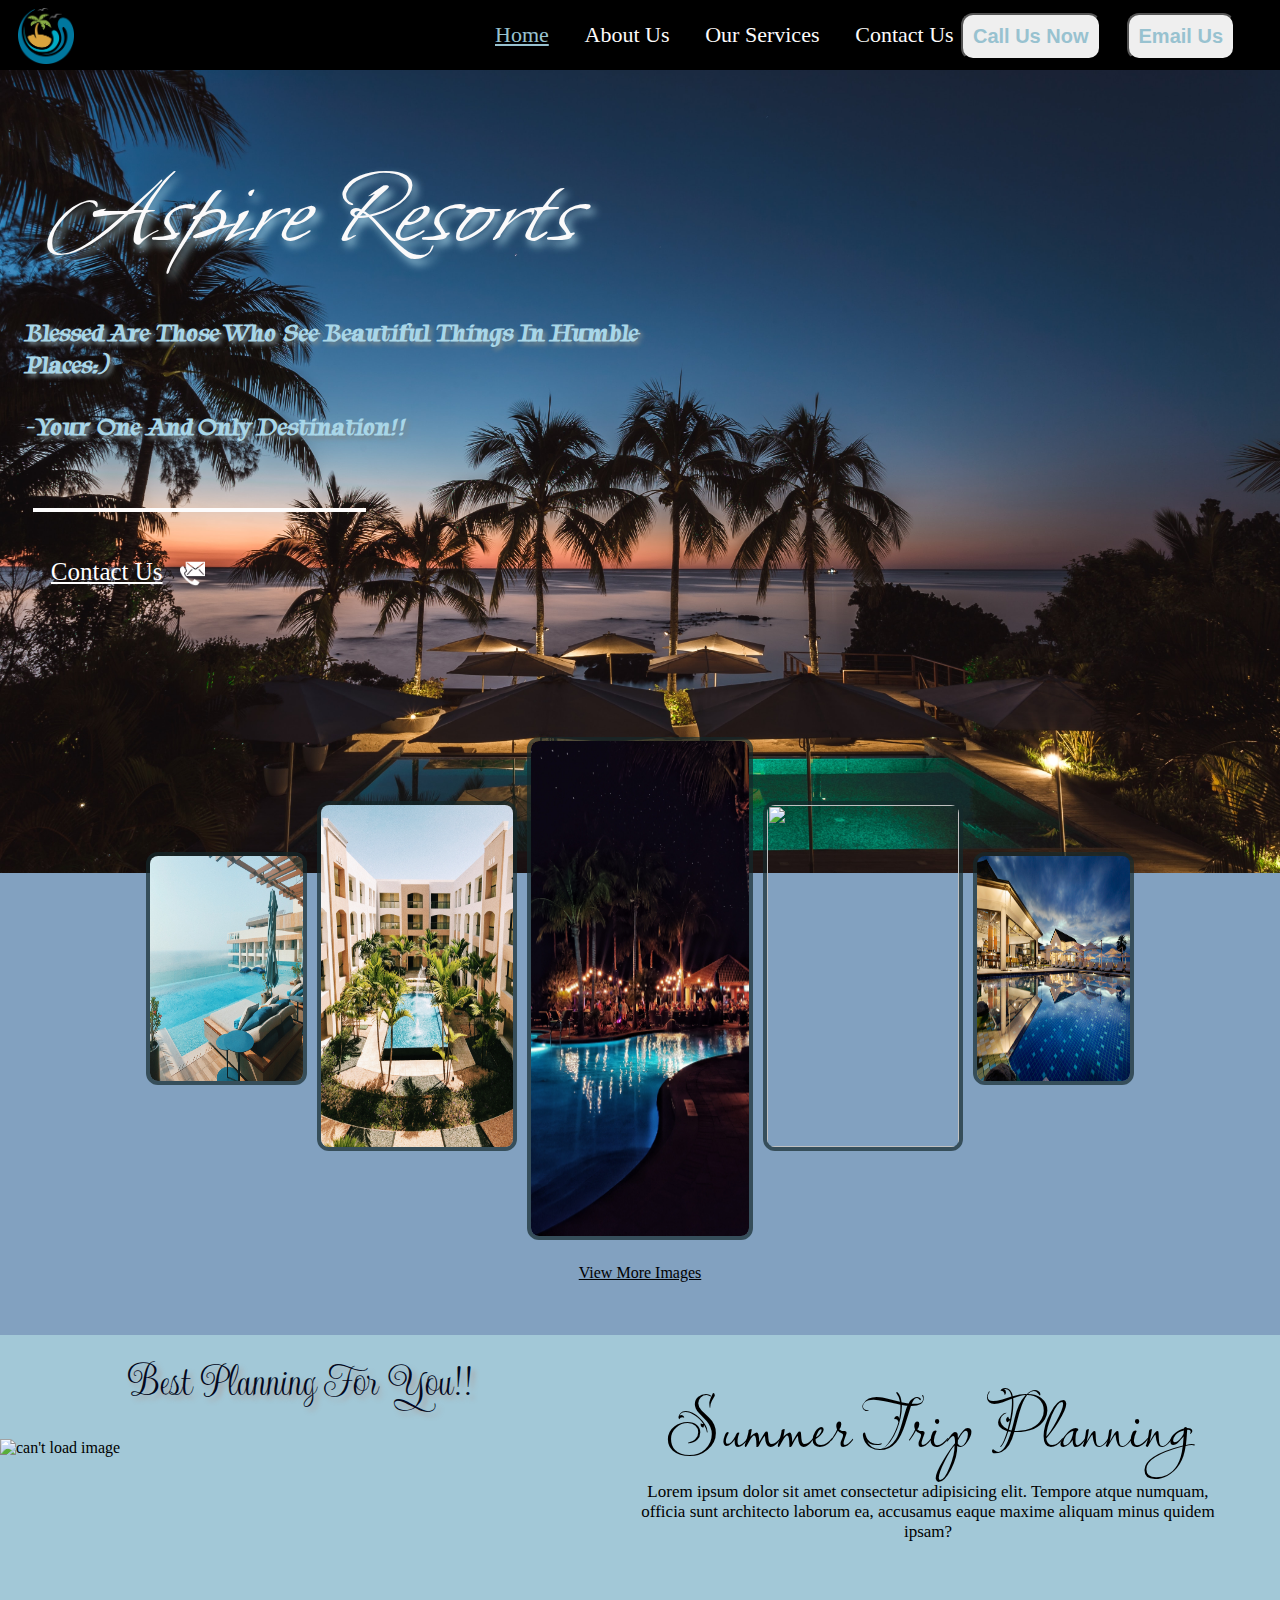
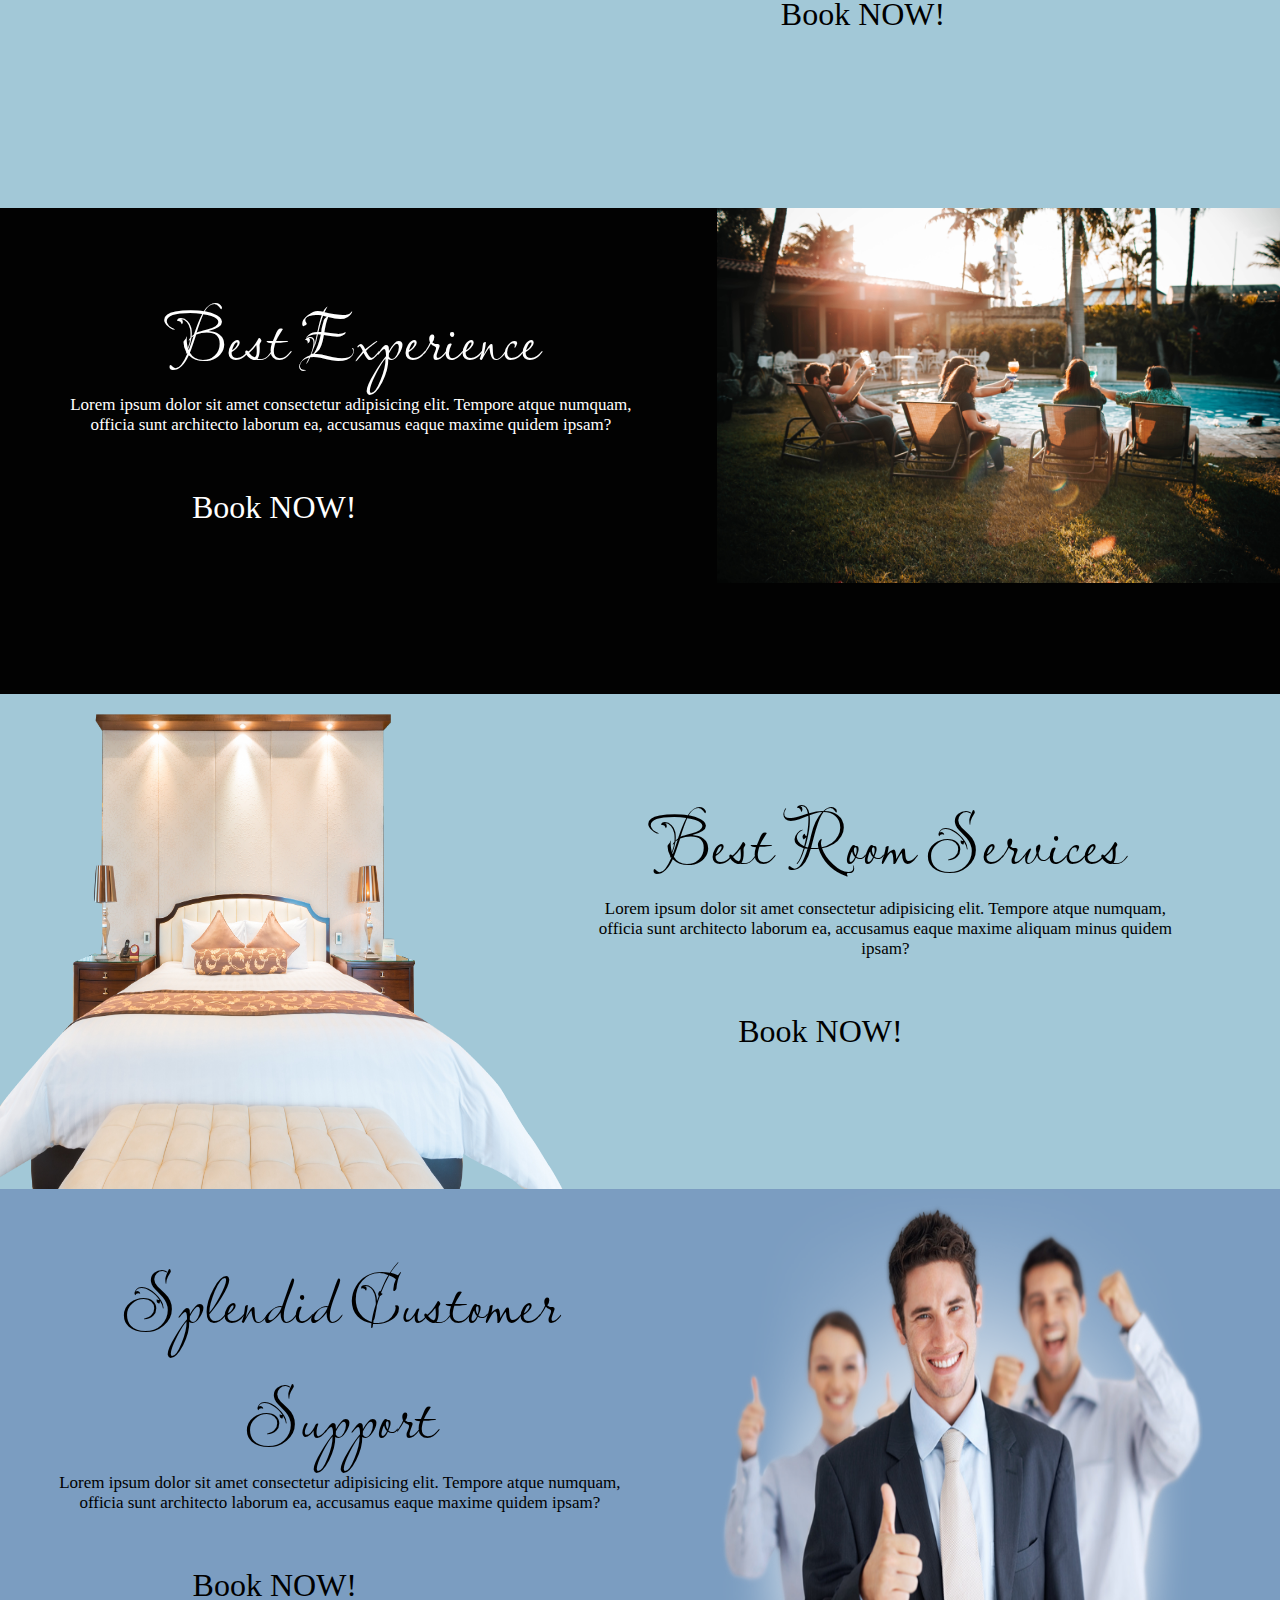
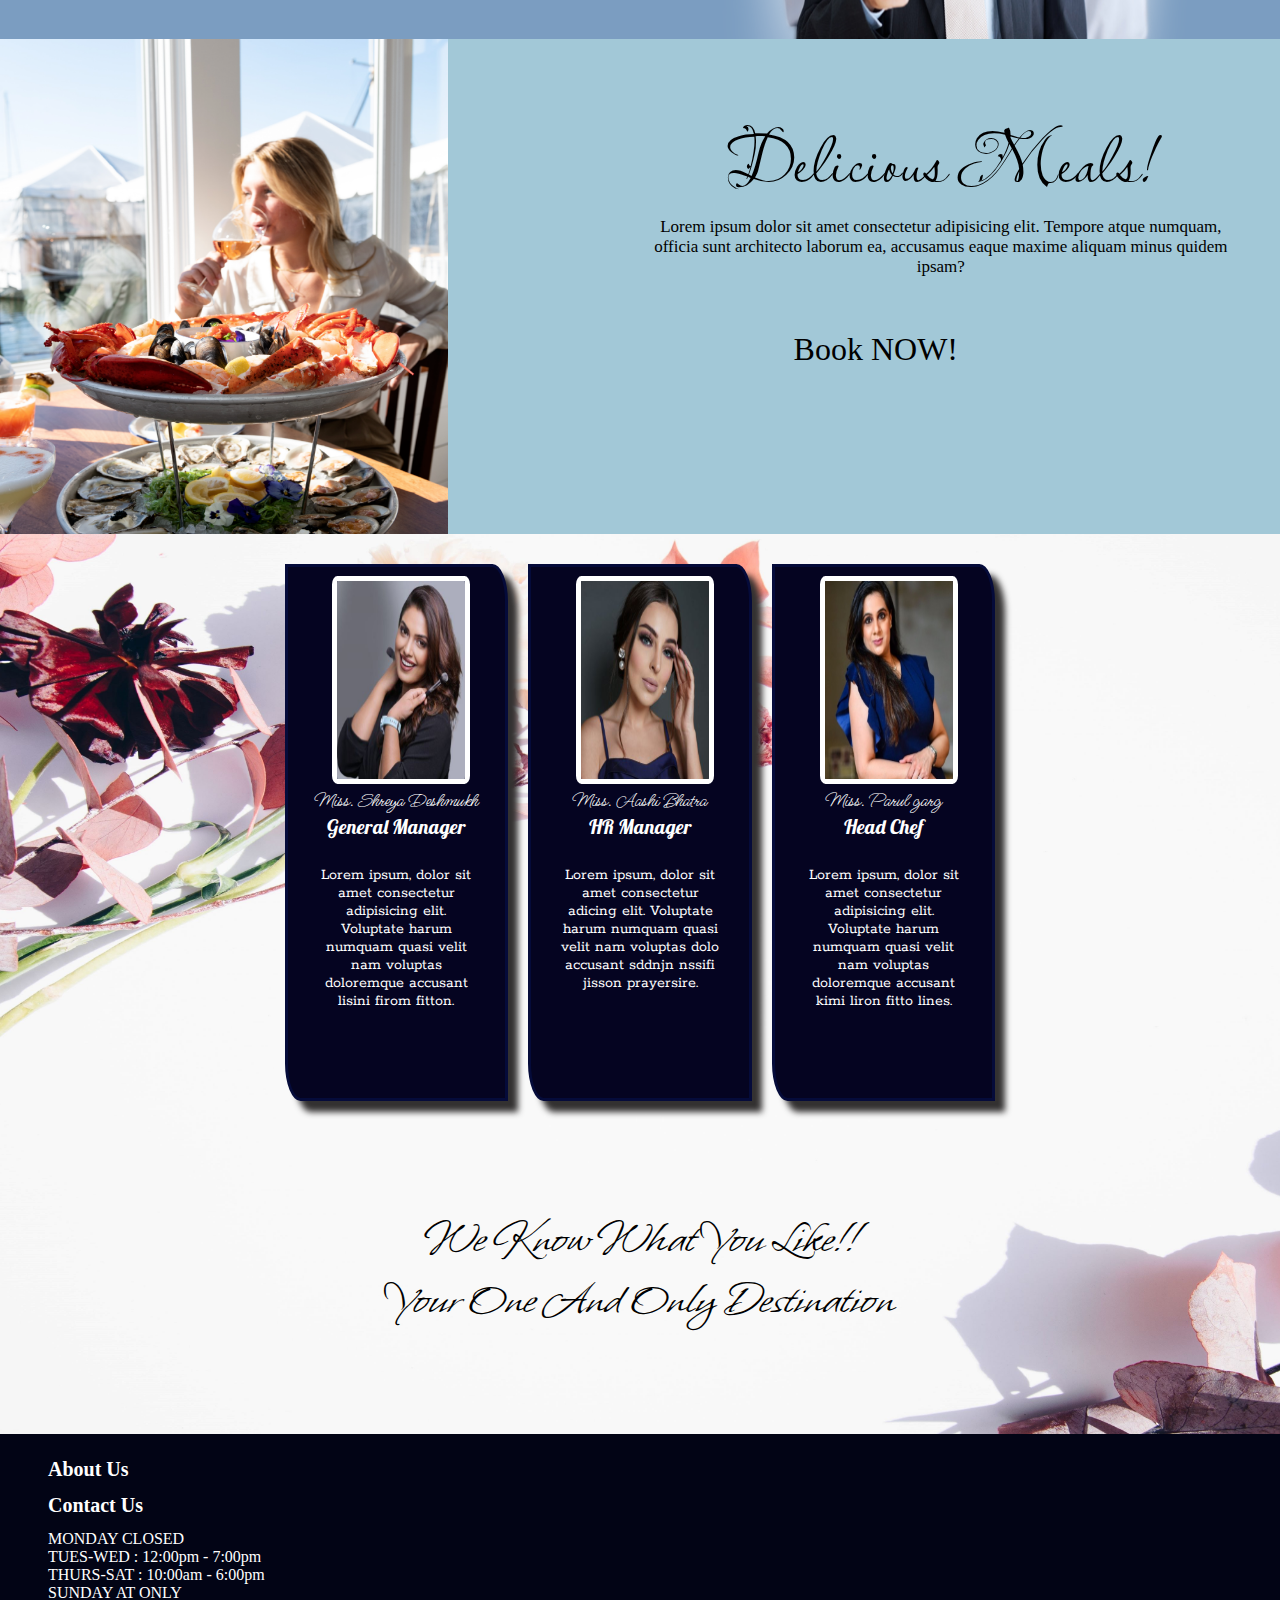
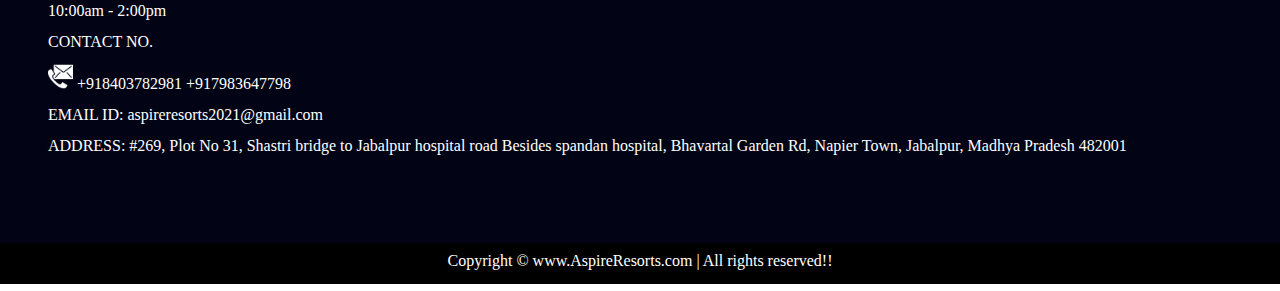
==== index.html @ 96c324b9 "Update and rename aspire_home.html to index.html" ====
<!DOCTYPE html>
<html lang="en">
     
<head>
    <meta charset="UTF-8">
    <meta http-equiv="X-UA-Compatible" content="IE=edge">
    <meta name="viewport" content="width=device-width, initial-scale=1.0">
    <link href="https://fonts.googleapis.com/css2?family=Abril+Fatface&family=Baloo+Bhai+2:wght@600&family=Lavishly+Yours&family=Lobster&family=Ms+Madi&family=Rokkitt:wght@200&family=Tapestry&family=Trochut&family=Updock&family=Whisper&display=swap" rel="stylesheet">
    <link rel="stylesheet" href="home.css">
    <link rel="stylesheet" media="screen and (max-width: 1230px)" href="homephone.css">
    <title>AspireResortHome</title>
</head>

<body>
    <header id="header">
        <div class="left">
            <img src="reslogo.png">
           
        </div>
        <div class="mid">
            <ul class="navbar">
                <li><a href="index.html" class="active" >Home</a></li>
                <li><a href="aspire_about.html">About Us</a></li>
                <li><a href="aspire_services.html">Our Services</a></li>
                <li><a href="aspire_contact.html">Contact Us</a></li>
             
            </ul>
        </div>
        <!-- right box for buttons -->
        <div class="right">
            <a href="index.html#footercontact"><button class="btn">Call Us Now</button></a>
            <a href="index.html#footercontact"><button class="btn">Email Us</button></a>
        </div>
    </header>
    <div id="content">
    <section id="uppersection">
        <div id="heading">
            <div class="text">Aspire Resorts</div>
            <div class="slogan">Blessed Are Those Who See Beautiful Things In Humble Places:)</div>
            <div class="slogan">-Your One And Only Destination!!</div>
            <hr>
            <div class="images" id="frstcontact"><a href="aspire_contact.html">Contact Us</a></div>
            <div class="images" id="contactimg"><img src="contact.png"></div>
        </div>
        <!-- <img id="makeupbg" src="makeupbg.png"> -->
    </section>

    <section id="secondsection">
        <div id="subsection">
            <div class="circle sidepic">
                <img src="res2.jpg">
            </div>
            <div class="circle" id="facial">
                <img src="res4.jpg">
            </div>
            <div class="circle" id="salonmain">
                <img src="res5.jpg">
            </div>
            <div class="circle" id="waxing">
                <img src="res1.jpg">
            </div>
           <div class="circle sidepic">
                <img src="res3.jpg">
            </div>
        </div>
        <div class="images" id="moreimage"><a href="AspireResortimages">View More Images</a></div>
    </section>

    <section id="thirdsection">
         <div class="thrdhead">
             Best Planning For You!!
         </div>
         <div class="thrd">
         <div class="circleimg"><img src="poolfun.png" alt="can't load image"></div>
         <div id="thrdpara">
         <p class="thrdpara thirdhead">Summer Trip Planning</p>
         <p class="thrdpara">Lorem ipsum dolor sit amet consectetur adipisicing elit. Tempore atque numquam, officia sunt architecto laborum ea, accusamus eaque maxime aliquam minus quidem ipsam?</p>
         <div id="contactlash"><a href="aspire_contact.html">Book NOW!</a></div>
        </div>
        </div>
    </section>

    <section id="forthsection">
        <div id="fourth">
            <p class="thrdpara thirdhead">Best Experience</p>
            <p class="thrdpara">Lorem ipsum dolor sit amet consectetur adipisicing elit. Tempore atque numquam, officia sunt architecto laborum ea, accusamus eaque maxime quidem ipsam?</p>
            <div id="contactlash"><a href="aspire_contact.html">Book NOW!</a></div>   
        </div>
        <div id="forthimg"><img src="enjoysummer.jpg" alt="can't load image"></div>
    </section>

    <section id="fifthsection">
        <div class="fifthimg"><img src="resroom.png" alt="can't load image"></div>
        <div id="fifth">
            <p class="thrdpara thirdhead">Best Room Services</p>
            <p class="thrdpara">Lorem ipsum dolor sit amet consectetur adipisicing elit. Tempore atque numquam, officia sunt architecto laborum ea, accusamus eaque maxime aliquam minus quidem ipsam?</p>
            <div id="contactlash"><a href="aspire_contact.html">Book NOW!</a></div>
    </section>

    <section id="sixthsection">
        <div id="sixth">
            <p class="thrdpara thirdhead">Splendid Customer Support</p>
            <p class="thrdpara">Lorem ipsum dolor sit amet consectetur adipisicing elit. Tempore atque numquam, officia sunt architecto laborum ea, accusamus eaque maxime quidem ipsam?</p>
            <div id="contactlash"><a href="aspire_contact.html">Book NOW!</a></div>   
        </div>
        <div id="sixthimg"><img src="sevice.png" alt="can't load image"></div>
    </section>

    <section id="seventhsection">
        <div class="seventhimg"><img src="resfood.png" alt="can't load image"></div>
        <div id="seventh">
            <p class="thrdpara thirdhead">Delicious Meals!</p>
            <p class="thrdpara">Lorem ipsum dolor sit amet consectetur adipisicing elit. Tempore atque numquam, officia sunt architecto laborum ea, accusamus eaque maxime aliquam minus quidem ipsam?</p>
            <div id="contactlash"><a href="aspire_contact.html">Book NOW!</a></div>
    </section>

    <section id="eighthsection">
        <div id="artistdescription">
        <div class="boxes">
            <img src="artist1.jpeg" alt="">
            <p class="artistname">Miss. Shreya Deshmukh</p>
            <p class="artist artistname">General Manager</p>
            <p class="artistname work">Lorem ipsum, dolor sit amet consectetur adipisicing elit. Voluptate harum numquam quasi velit nam voluptas doloremque accusant lisini firom fitton.</p>
        </div>
        <div class="boxes">
            <img src="artist02.jpg" alt="">
            <p class="artistname">Miss. Aashi Bhatra</p>
            <p class="artist artistname">HR Manager</p>
            <p class="artistname work">Lorem ipsum, dolor sit amet consectetur adicing elit. Voluptate harum numquam quasi velit nam voluptas dolo accusant sddnjn nssifi jisson prayersire.</p>
        </div>
        <div class="boxes">
            <img src="artist3.jpg" alt="">
            <p class="artistname">Miss. Parul garg</p>
            <p class="artist artistname">Head Chef</p>
            <p class="artistname work">Lorem ipsum, dolor sit amet consectetur adipisicing elit. Voluptate harum numquam quasi velit nam voluptas doloremque accusant kimi liron fitto lines.</p>
        </div>
        </div>
        <div class="lastslogan">
        <p>We Know What You Like!!</p>
        <p>Your One And Only Destination</p></div>
    </section>
    </div>

    <footer id="footer">
        <div id="footercontact">
            <p><a href="aspire_about.html">About Us</a></p>
            <p><a href="aspire_contact.html">Contact Us</a></p>
            <p>MONDAY CLOSED<br>
                TUES-WED : 12:00pm - 7:00pm<br>
                THURS-SAT : 10:00am - 6:00pm<br>
                SUNDAY AT ONLY<br>
                10:00am - 2:00pm</p>
            <p>CONTACT NO.<div class="images" id="footerimg"><img src="contact.png"></div> +918403782981 +917983647798</p>
            <p>EMAIL ID: aspireresorts2021@gmail.com</p>
            <p>ADDRESS:  #269, Plot No 31, Shastri bridge to Jabalpur hospital road Besides spandan hospital, Bhavartal Garden Rd, Napier Town, Jabalpur, Madhya Pradesh 482001</p>
        </div>
        <div class="center">
            Copyright &copy; www.AspireResorts.com | All rights reserved!!
        </div>
    </footer>
</body>
</html>
---- home.css ----
*{
    margin: 0px;
    padding: 0px;

} 
.left {
       font-size: 20px;
       display: inline-block;
       position: absolute;
       left: 8px;
       top: 8px;
   }
   .left img {
       width: 56px;
       height: 56px;
       padding-left: 10px;
   }

.mid {
       font-size: 23px;
       display: block;
       margin: -7px auto;
       padding: 25px;
       padding-left: 480px;
       justify-content: center;
   }

   .right {
       position: absolute;
       right: 34px;
       top: 13px;
       display: inline-block;
   }
   header{
       background-color:rgb(0, 0, 0);
       height: 77px;
       width: 100vw;
   }

   .navbar {
       display: inline-block;
       justify-content: center;
       text-align: center;
       margin: 4px auto;
   }

   .navbar li {
       display: inline-block;
       color: white;
       font-size: 22px;
       justify-content: center;
       text-align: center;
   }

   .navbar li a {
       color: rgb(252, 251, 251);
       text-decoration: none;
       padding: 15px;
       
   }

   .navbar li a:hover,
   .navbar li a.active {
       color: rgb(152, 194, 208);
       text-decoration: underline;
       padding: 15px;
       cursor: pointer;
   }

   .btn:hover {
       background-color: rgb(152, 194, 208);
       border-color: white;
       color: white;
       cursor: pointer;
   }
   div.container button.btn{
       margin-left: 30%;
       margin-top: 30px;
       padding: 10px 40px;
       border-radius: 45px;
   }
   button.btn{
   font-size: 20px;
   padding: 10px;
   font-weight: bold;
   border-radius: 12px;
   margin: 0px 11px;
   /* border: none; */
   color: rgb(152, 194, 208);
   }  
   div.left{
       margin:auto;
   } 
    div#heading{
       padding: 70px 46px 0px 38px;
       height: 101px;
       color:  rgb(251, 250, 250);
       width: 49vw;
       display: inline;
       margin-right: -499px;
   }
   section#uppersection #heading .text{
       display: inline;
       font-size: 9vw;
       z-index: 1;
       padding: 12px;
       font-family: 'Whisper', cursive;
       text-shadow: 4px 5px 8px rgb(179, 224, 240);
   }

   section#uppersection{
       height: 707px;
       display: inline-flex;
       width: 100vw;
   }

   div.slogan{
       font-size: 2vw;
       margin-left: -13px;
       margin-top: 30px;
       font-family: 'Tapestry', cursive;
       color: #a8d6e8;
       font-weight: bold;
       text-shadow: 3px 3px 4px rgb(122, 138, 144);
   }
   div#heading hr{
       width: 26vw;
       color: rgb(254, 253, 253);
       margin-top: 65px;
       border: 0px solid rgb(253, 252, 252);
       margin-left: -5px;
       border-top-width: 4px;
       fill: #ffffff;
   }
   div#frstcontact{
       justify-content: left;
       margin-top: 46px;
       text-align: left;
       margin-left: 1vw;
       font-size: 25px;
   }
   div#frstcontact a{
      color: white;
   }
   div.images#contactimg{
      filter: invert(1);
   }
   section#uppersection::before{
   content: "";
   position: absolute;
   background: url('resmain.jpg') no-repeat center center/cover;
   height: 803px;
   width: 100vw;
   z-index: -1;
   }

section#secondsection{
   width: 100vw;
   height: 62vh;    
}
div#subsection{
   display: flex;
   margin: auto;
   justify-content: center;
}
div.circle img{
   height: 38vh;
   width: 15vw;
   margin: 5px;
  margin-top: 24px;
   border: 4px solid  rgb(21 40 44 / 69%);
   border-radius: 12px;
   padding: 0px;
   /* background-color: rgb(255, 255, 255); */

}
div.circle img:hover{
    border: 4px solid rgba(224, 237, 239, 0.689);
    box-shadow: 0px 0px 25px rgb(33, 35, 36);
    margin: 10px;
    margin-top: 22px;
    height: 41vh;
    width: 17vw;
}

div#salonmain img{
   height: 55vh;
   margin-top: -40px;
   width: 17vw;
}
div#salonmain img:hover{
   margin: 10px;
   margin-top: -43px;
   height: 57vh;
   width: 19vw;
}
div.circle.sidepic img{
   height: 25vh;
   margin-top: 75px;
   width: 12vw;
}
div.circle.sidepic img:hover{
   height: 28vh;
   width: 14vw;
}
div.images{
   text-align: center;
   justify-content: center;
   display: inline-block;
   color: black;
}
div.images#moreimage a{
   color: black;
}
div#moreimage{
   justify-content: center;
   display: block;
   margin-top: 15px;
}
div#moreimage:hover{
   font-size: 18px;
}
div#contactimg img{
   width: 25px;
   height: 25px;
   margin-top: 32px;
   text-align: center;
   margin-left: 13px;
   margin-bottom: -6px;
}
section#secondsection::before{
   content: "";
   position: absolute;
   background-color: rgb(116 151 185);
   height: 62vh;
   width: 100vw;
   opacity: 0.9;
   z-index: -2;
}

section#thirdsection{
   width: 100vw;
   height: 60vh;
   display: inline;
}
section#thirdsection::before{
   content: "";
   position: absolute;
   background-color: rgb(116 173 196 / 67%);
   height: 57vh;
   width: 100vw;
   z-index: -1;
}
section#thirdsection div.thrd{
   display: flex;
   height: 44vh;
}
div.thrdhead{
   font-family: 'Updock', cursive;
   font-size: 3rem;
   margin-left: 10vw;
   padding-top: 17px;
   text-shadow: 4px 4px 5px rgb(169, 162, 162);
   color: rgb(3, 8, 32);
}
div.circleimg {
   width: 34vw;
   margin-top: 3vh;
}
div.circleimg img {
   height: 41vh;
   width: 44vw;
}
p.thrdpara{
   justify-content: center;
   text-align: center;
   margin: auto;
   width: 47vw;
   margin-left: 192px;
   font-size: 17px;
}
p.thirdhead{
   font-size: 72px;
   font-family: 'Lavishly Yours', cursive;
}
div#thrdpara{
   justify-content: center;
   margin-top: -5vh;
}
div#contactlash{
   font-size: 32px;
   margin-top: 6vh;
   margin-left: 27vw;
}
div#contactlash:hover{
   text-decoration: underline;
   font-weight: bold;
}
div#contactlash a{
   text-decoration: none;
   color: black;
}
section#forthsection{
   height: 54vh;
   background-color: rgb(2, 2, 2);
   display: flex;
   width: 100vw;
}
div#fourth{
   color: white;
   margin-top: 8vh;
   width: 60vw;
}
div#forthimg img{
   width: 44vw;
   max-height: 54vh;
}
div#fourth div#contactlash a{
   color: white;
}
div#fourth p.thrdpara{
   margin-left: 50px;
}
div#fourth div#contactlash{
   margin-left: 15vw;
}
section#fifthsection{
   height: 55vh;
   background-color:rgb(116 173 196 / 67%);
   display: flex;
   width: 100vw;
}
div.fifthimg img{
   height: 64vh;
   width: 54vw;
   margin: -9vh;
   margin-left: -8vw;
}
div#fifth{
   margin-top: 10vh;
   margin-left: -9vw;
}
section#sixthsection{
   height: 50vh;
   width: 100vw;
   display: flex;
   background-color: rgb(123 157 193);
}
div#sixth{
   width: 60vw;
   margin-top: 6vh;
   margin-left: -17vh;
}
div#sixthimg{
   width: 40vw;
   justify-content: right;
}
div#sixthimg img{
   height: 55vh;
    margin-top: -5vh;
    margin-left: 8vw;
    width: 38vw;
}
section#seventhsection{
   width: 100vw;
   height: 55vh;
   display: flex;
   background-color: rgb(116 173 196 / 67%);
}
div.seventhimg img{
   height: 55vh;
    width: 35vw;
}
div#seventh{
   width: 59vw;
   margin-top: 7vh;
}
section#eighthsection{
   height: 100vh;
   width: 100vw;
   justify-content: center;
}
div#artistdescription{
   display: flex;
   justify-content: center;
   height: 71vh;
}
section#eighthsection::before{
   content: "";
   position: absolute;
   background: url('flowerbg1.jpg') no-repeat center center/cover;
   height: 100vh;
   width: 100vw;
   z-index: -1;
   }

div.boxes{
   width: 17vw;
   height: 59vh;
   border: 3px solid #050b3a;
   border-radius: 0% 7% 0% 7%;
   margin: 10px;
   margin-top: 30px;
   background-color: #050421;
   box-shadow: 10px 11px 6px rgb(51, 49, 49);
}
div.boxes:hover{
   box-shadow: 10px 11px 10px rgb(51, 49, 49);
   width: 18vw;
   height: 61vh;
}
div.boxes img{
   width: 10vw;
   height: 22vh;
   margin: 1vh 3.5vw 0px 3.5vw;
   border: 5px solid #ffffff;
   border-radius: 4%;
}
p.artistname{
   font-size: 20px;
   color: white;
   margin: auto;
   text-align: center;
   font-family: 'Ms Madi', cursive;
}
p.artist{
   font-family: 'Lobster', cursive;
}
div p.work{
   font-family: 'Rokkitt', serif;
   margin: 3vh 2vw 1vh 2vw;
   font-size: 1rem;
}
div.lastslogan{
   font-family: 'Whisper', cursive;
   font-size: 3rem;
   text-align: center;
   margin-top: 4vh;
}
footer{
   height: 50vh;
   width: 100vw;
   display: flex;
   flex-direction: column;
}
footer div#footercontact{
   height: 47vh;
   background-color: #020415;
   color: white;
   padding: 24px 48px;
}
div#footercontact p{
   margin-bottom: 13px;
}
div#footercontact p a{
   text-decoration: none;
   color: white;
   font-weight: bold;
   font-size: 20px;
}
div#footerimg img{
   width: 25px;
   height: 25px;
   text-align: center;
   filter: invert(100%);
}
footer div.center{
   width: 100vw;
   height: 3vh;
   background: black;
   color: white;
   padding: 9px 0px;
   justify-content: center;
   text-align: center;
   }
---- homephone.css ----
.navbar li a {
    padding: 10px;
    font-size: 16px;
}
.right {
    right: 1px;
    top: 13px;
}
button.btn {
    font-size: 15px;
    padding: 8px;
    margin: 0px 4px;
}
section#uppersection{
    height: 100vh;
}
section#uppersection::before {
    height: 100vh;
    width: 100vw;
}
section#uppersection #heading .text {
    font-size: 126px;
    z-index: 1;
    margin-top: 44vh;
}
div.slogan {
    font-size: 21px;
    margin-left: 5px;
    margin-top: 13px;
}
div#heading {
    padding: 40px 40px 22px 37px;
    height: 38vh;
    width: 56vw;
     display: block;
}
div#heading hr {
    width: 26vw;
    margin-top: 25px;
    margin-left: 11px;
    color: black;
}
div#frstcontact {
    margin-top: 36px;
    margin-left: 2vw;
}
div p.work {
    margin: 3vh 1vw 1vh 1vw;
}
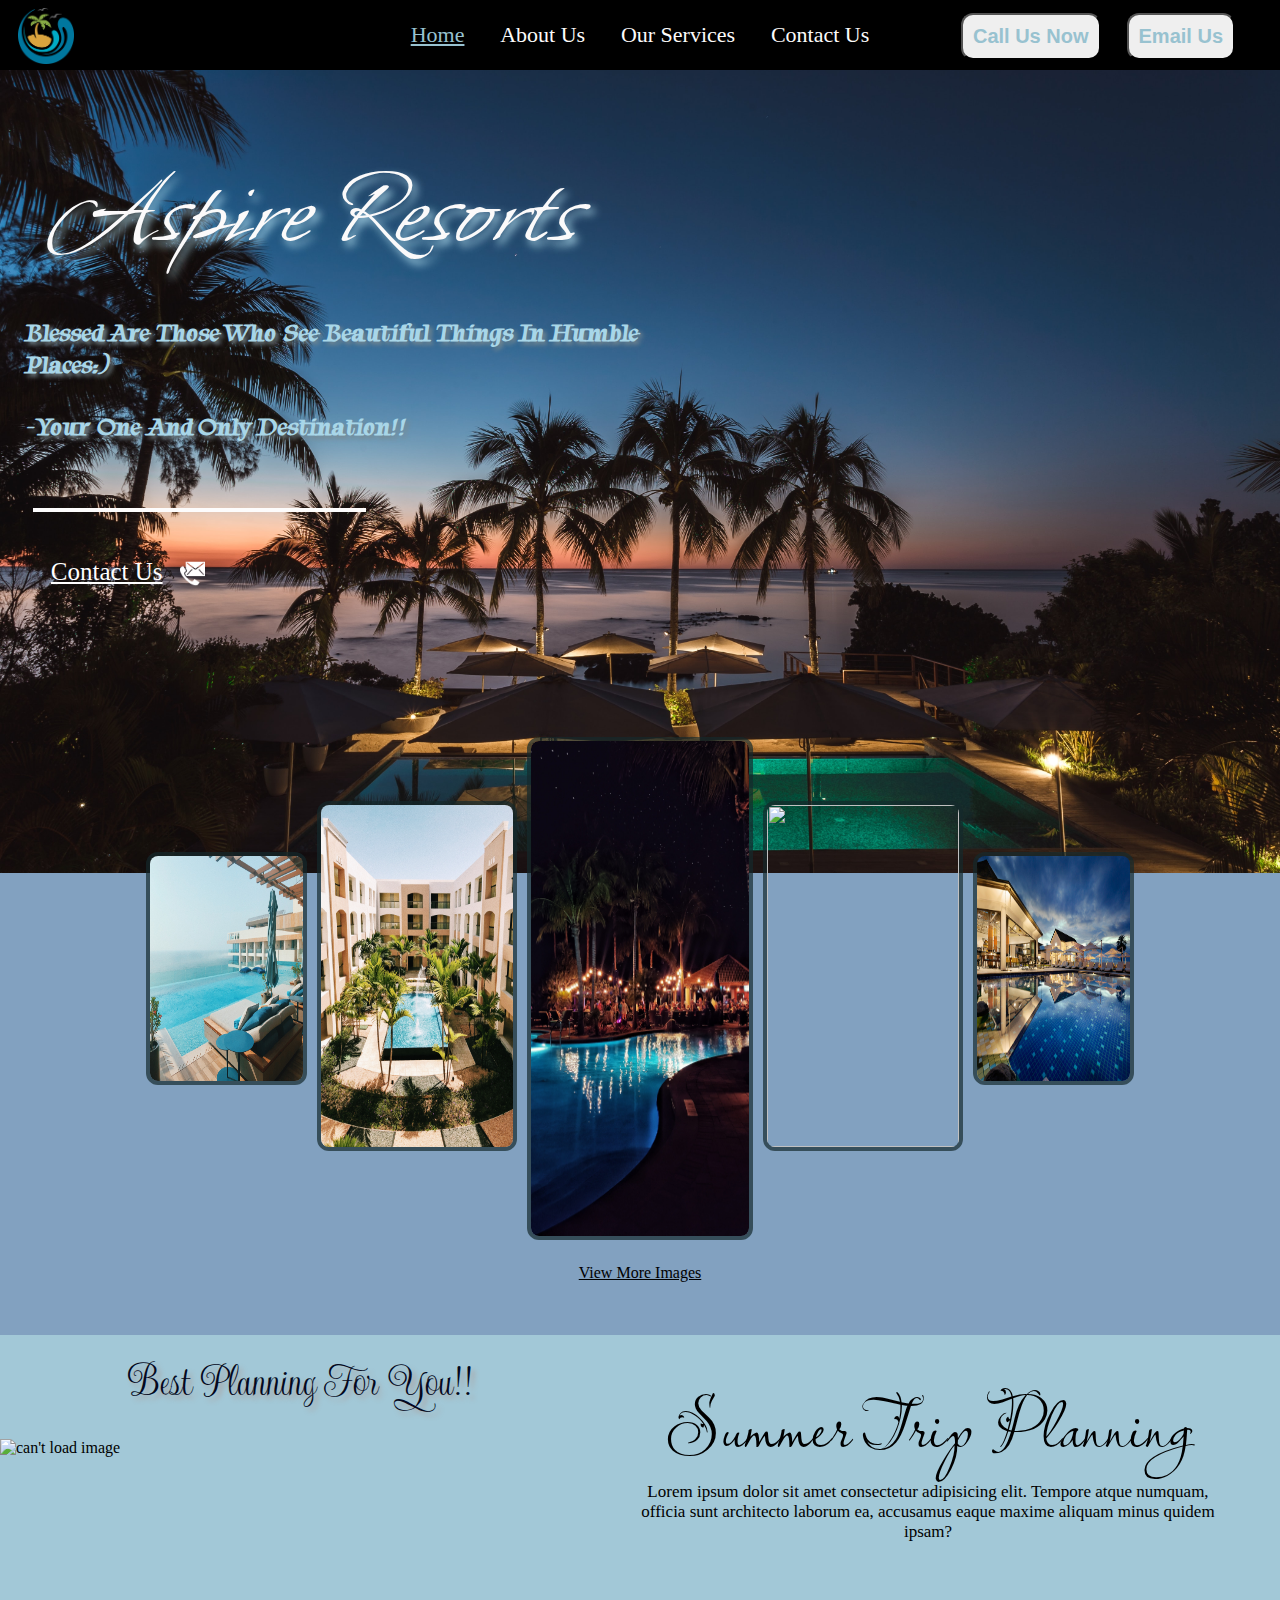
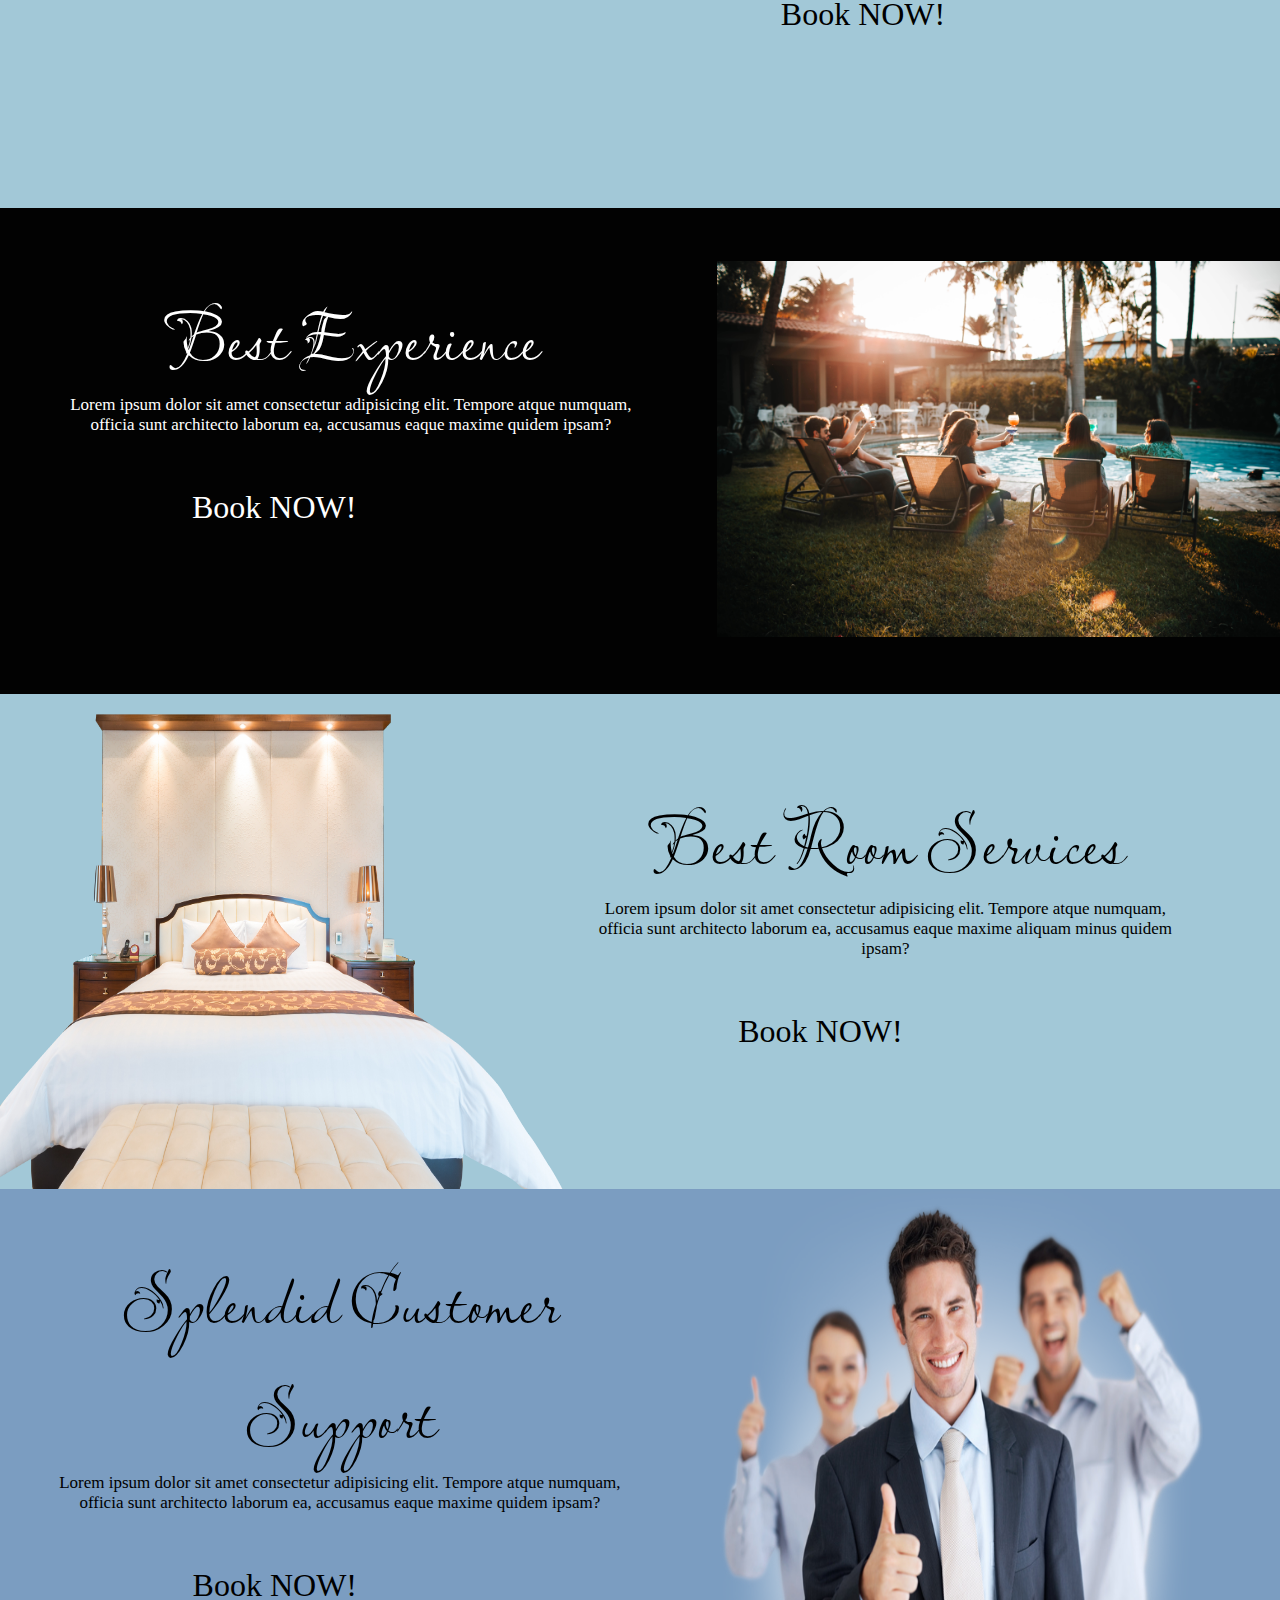
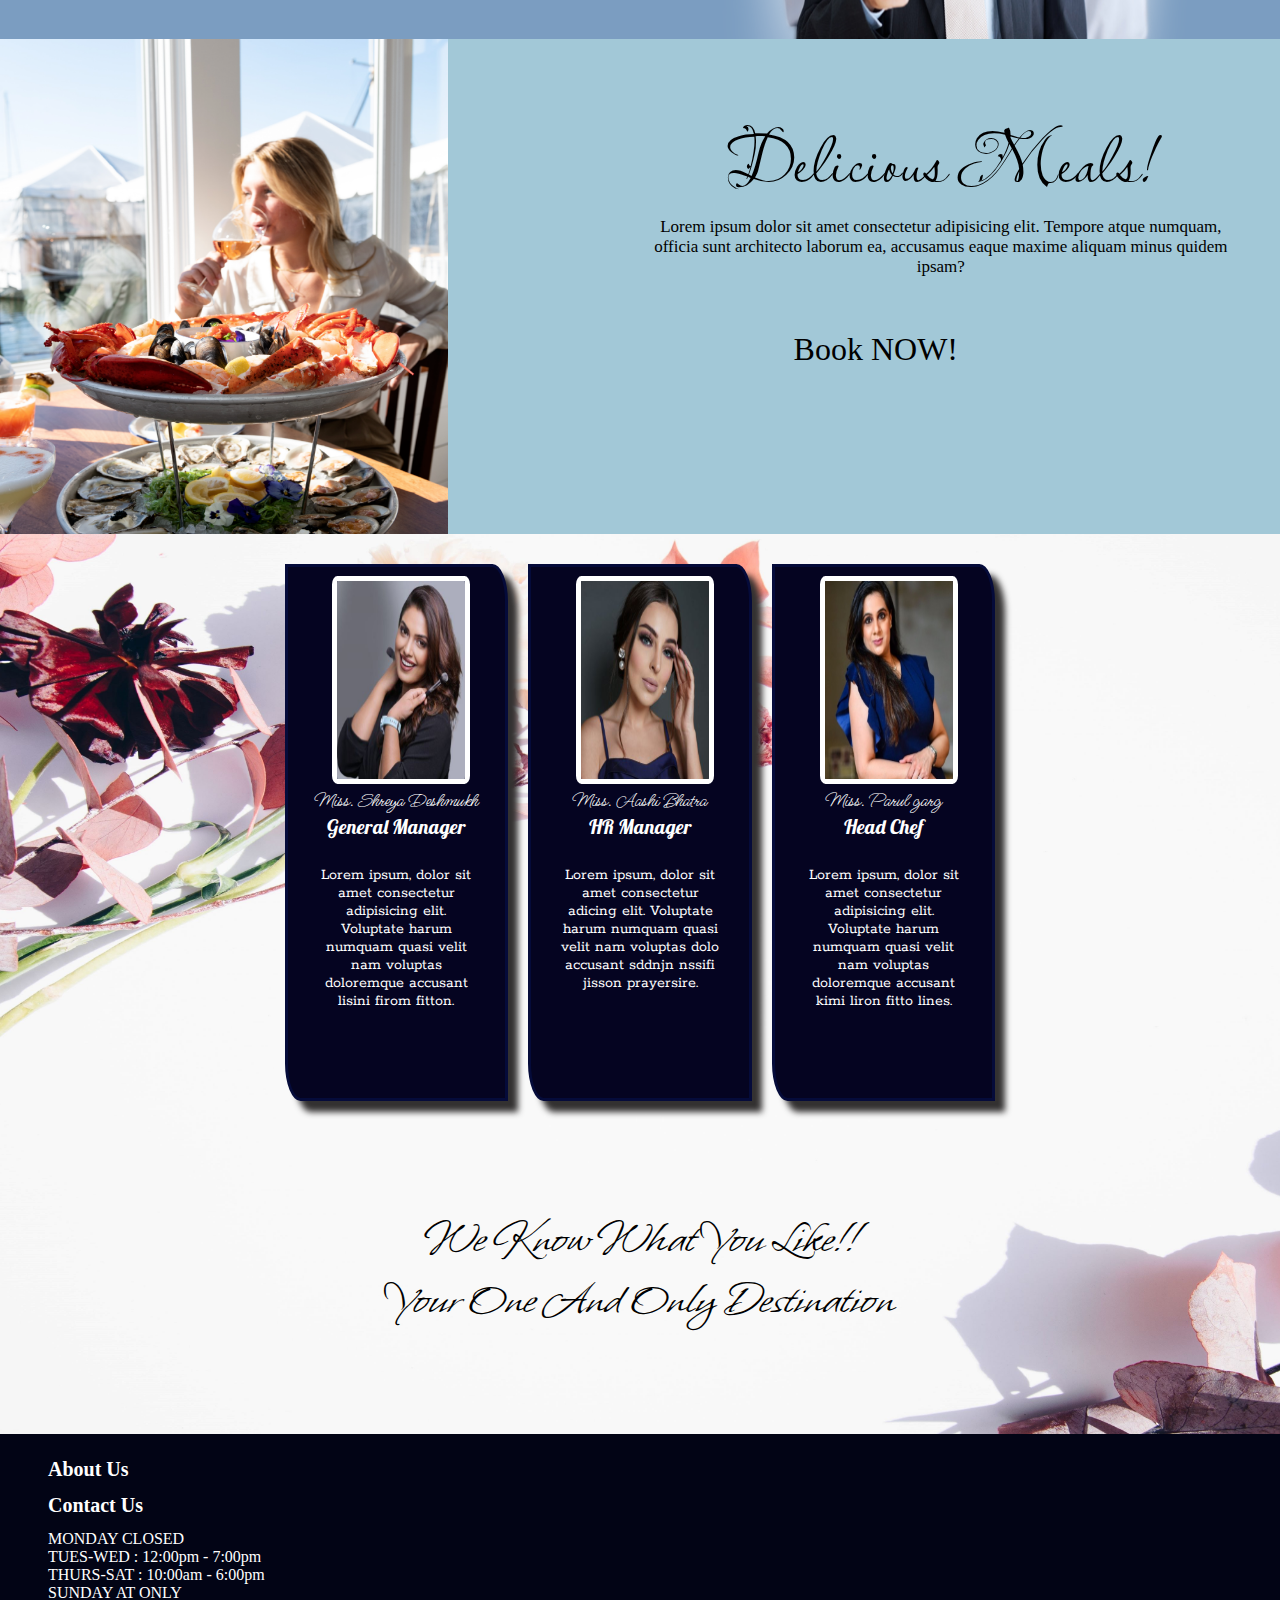
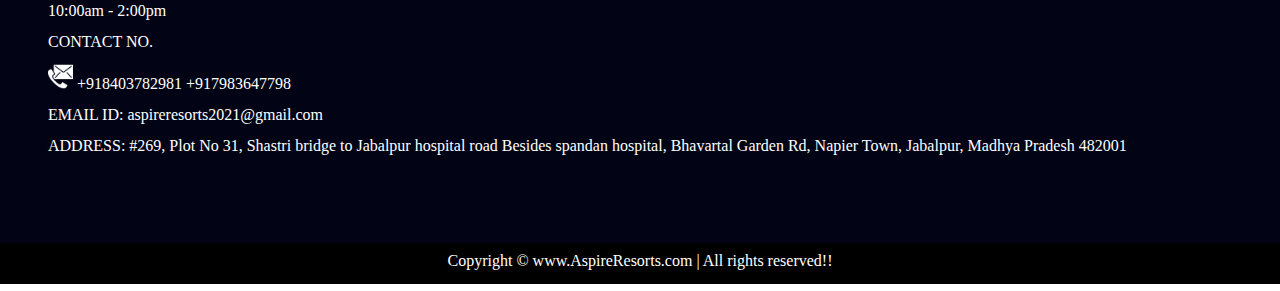
==== commit d39b4f19: "Update index.html" ====
--- a/index.html
+++ b/index.html
@@ -74,7 +74,7 @@
          <div class="circleimg"><img src="poolfun.png" alt="can't load image"></div>
          <div id="thrdpara">
          <p class="thrdpara thirdhead">Summer Trip Planning</p>
-         <p class="thrdpara">Lorem ipsum dolor sit amet consectetur adipisicing elit. Tempore atque numquam, officia sunt architecto laborum ea, accusamus eaque maxime aliquam minus quidem ipsam?</p>
+         <p class="thrdpara thrddetail">Lorem ipsum dolor sit amet consectetur adipisicing elit. Tempore atque numquam, officia sunt architecto laborum ea, accusamus eaque maxime aliquam minus quidem ipsam?</p>
          <div id="contactlash"><a href="aspire_contact.html">Book NOW!</a></div>
         </div>
         </div>
@@ -83,7 +83,7 @@
     <section id="forthsection">
         <div id="fourth">
             <p class="thrdpara thirdhead">Best Experience</p>
-            <p class="thrdpara">Lorem ipsum dolor sit amet consectetur adipisicing elit. Tempore atque numquam, officia sunt architecto laborum ea, accusamus eaque maxime quidem ipsam?</p>
+            <p class="thrdpara thrddetail">Lorem ipsum dolor sit amet consectetur adipisicing elit. Tempore atque numquam, officia sunt architecto laborum ea, accusamus eaque maxime quidem ipsam?</p>
             <div id="contactlash"><a href="aspire_contact.html">Book NOW!</a></div>   
         </div>
         <div id="forthimg"><img src="enjoysummer.jpg" alt="can't load image"></div>
@@ -93,14 +93,14 @@
         <div class="fifthimg"><img src="resroom.png" alt="can't load image"></div>
         <div id="fifth">
             <p class="thrdpara thirdhead">Best Room Services</p>
-            <p class="thrdpara">Lorem ipsum dolor sit amet consectetur adipisicing elit. Tempore atque numquam, officia sunt architecto laborum ea, accusamus eaque maxime aliquam minus quidem ipsam?</p>
+            <p class="thrdpara thrddetail">Lorem ipsum dolor sit amet consectetur adipisicing elit. Tempore atque numquam, officia sunt architecto laborum ea, accusamus eaque maxime aliquam minus quidem ipsam?</p>
             <div id="contactlash"><a href="aspire_contact.html">Book NOW!</a></div>
     </section>
 
     <section id="sixthsection">
         <div id="sixth">
             <p class="thrdpara thirdhead">Splendid Customer Support</p>
-            <p class="thrdpara">Lorem ipsum dolor sit amet consectetur adipisicing elit. Tempore atque numquam, officia sunt architecto laborum ea, accusamus eaque maxime quidem ipsam?</p>
+            <p class="thrdpara thrddetail">Lorem ipsum dolor sit amet consectetur adipisicing elit. Tempore atque numquam, officia sunt architecto laborum ea, accusamus eaque maxime quidem ipsam?</p>
             <div id="contactlash"><a href="aspire_contact.html">Book NOW!</a></div>   
         </div>
         <div id="sixthimg"><img src="sevice.png" alt="can't load image"></div>
@@ -110,7 +110,7 @@
         <div class="seventhimg"><img src="resfood.png" alt="can't load image"></div>
         <div id="seventh">
             <p class="thrdpara thirdhead">Delicious Meals!</p>
-            <p class="thrdpara">Lorem ipsum dolor sit amet consectetur adipisicing elit. Tempore atque numquam, officia sunt architecto laborum ea, accusamus eaque maxime aliquam minus quidem ipsam?</p>
+            <p class="thrdpara thrddetail">Lorem ipsum dolor sit amet consectetur adipisicing elit. Tempore atque numquam, officia sunt architecto laborum ea, accusamus eaque maxime aliquam minus quidem ipsam?</p>
             <div id="contactlash"><a href="aspire_contact.html">Book NOW!</a></div>
     </section>
 
--- a/home.css
+++ b/home.css
@@ -18,10 +18,10 @@
 
 .mid {
        font-size: 23px;
-       display: block;
+       display: flex;
        margin: -7px auto;
        padding: 25px;
-       padding-left: 480px;
+       /* padding-left: 480px; */
        justify-content: center;
    }
 
@@ -311,6 +311,9 @@
    margin-top: 8vh;
    width: 60vw;
 }
+div#forthimg{
+   margin: auto;
+}
 div#forthimg img{
    width: 44vw;
    max-height: 54vh;
@@ -472,4 +475,4 @@
    padding: 9px 0px;
    justify-content: center;
    text-align: center;
-   }+   }
--- a/homephone.css
+++ b/homephone.css
@@ -1,13 +1,23 @@
+header{
+    height: fit-content;
+}
 .navbar li a {
+    font-size: 13px;
     padding: 10px;
-    font-size: 16px;
 }
 .right {
-    right: 1px;
-    top: 13px;
+    right: 0;
+    top: 23px;
+}
+.mid{
+    flex-direction: row;
+    padding-top: 8vh;
+    margin: auto;
+    padding-left: 0px;
+    padding-right: 0px;
 }
 button.btn {
-    font-size: 15px;
+    font-size: 13px;
     padding: 8px;
     margin: 0px 4px;
 }
@@ -19,9 +29,9 @@
     width: 100vw;
 }
 section#uppersection #heading .text {
-    font-size: 126px;
+    font-size: 6rem;
     z-index: 1;
-    margin-top: 44vh;
+    /* margin-top: 44vh; */
 }
 div.slogan {
     font-size: 21px;
@@ -29,7 +39,7 @@
     margin-top: 13px;
 }
 div#heading {
-    padding: 40px 40px 22px 37px;
+    padding: 9px 40px 22px 37px;
     height: 38vh;
     width: 56vw;
      display: block;
@@ -46,4 +56,224 @@
 }
 div p.work {
     margin: 3vh 1vw 1vh 1vw;
-}+}
+div.circle.sidepic img {
+    height: 25vh;
+    width: 41vw;
+    margin: 4px;
+}
+div.circle.sidepic img:hover{
+    height: 26vh;
+    width: 42vw;
+ }
+div#subsection {
+    display: flex;
+    flex-direction: row;
+    flex-wrap: wrap;
+    margin-top: -3vh;
+}
+div.circle#facial img {
+    height: 25vh;
+    width: 41vw;
+    margin: 5px;
+}
+div.circle#facial img:hover {
+    height: 26vh;
+    width: 42vw;
+ }
+div.circle#waxing img {
+    height: 25vh;
+    width: 41vw;
+    margin: 5px;
+    margin-top: 2px;
+}
+div.circle#waxing img:hover {
+    height: 26vh;
+    width: 42vw;
+ }
+div#salonmain#salonmain img {
+    height: 25vh;
+    width: 41vw;
+    margin: 0;
+}
+div#salonmain#salonmain img:hover {
+    height: 26vh;
+    width: 42vw;
+ }
+section#secondsection{
+    height: 94vh;    
+}
+section#secondsection::before{
+    height: 94vh;    
+ }
+ section#thirdsection {
+    height: 65vh;
+ }
+ section#thirdsection::before {
+    height: 76vh;
+ }
+ div.thrdhead {
+    margin-left: 17vw;
+    font-size: 2rem;
+ }
+ section#thirdsection div.thrd {
+    display: flex;
+    flex-direction: column;
+    height: 67vh;
+}
+div.circleimg {
+    width: 64vw;
+    margin: auto;
+    margin-top: 0vh;
+    margin-bottom: 0vh;
+}
+div.circleimg img {
+    height: 31vh;
+    width: 62vw;
+    max-width: 635px;
+}
+p.thirdhead {
+    font-size: 2.5rem;
+}
+div#thrdpara {
+    margin: auto;
+    margin-bottom: 6vh;
+    margin-top: 3vh;
+}
+p.thrdpara {
+    width: 95vw;
+    margin: 0px 10px 0px 10px;
+}
+p.thrddetail{
+    font-size: 0.8rem;
+}
+section#forthsection {
+    height: 79vh;
+    flex-direction: column;
+}
+div#fourth {
+    margin: auto;
+    width: 90vw;
+}
+div#fourth p.thrdpara {
+    margin-left: 0px;
+}
+div#fourth div#contactlash{
+    margin: auto;
+    text-align: center;
+    margin-top: 2vh;
+    width: 90vw;
+}
+div#contactlash {
+    margin: auto;
+    text-align: center;
+    margin-top: 2vh;
+    width: 100vw;
+}
+div#forthimg{
+    margin: auto;
+}
+div#forthimg img {
+    width: 70vw;
+    max-width: 595px;
+    height: 39vh;
+}
+section#fifthsection {
+    height: 70vh;
+    display: flex;
+    flex-direction: column;
+}
+div.fifthimg{
+    margin: auto;
+}
+div.fifthimg img {
+    height: 38vh;
+    width: 80vw;
+    margin: auto;
+    margin-left: 0vw;
+}
+div#fifth {
+    margin: auto;
+}
+section#sixthsection {
+    height: 70vh;
+    flex-direction: column;
+}
+div#sixth {
+    width: 100vw;
+    margin-top: 6vh;
+    margin-left: 0vh;
+}
+div#sixthimg {
+    width: 63vw;
+    margin: auto;
+}
+div#sixthimg img {
+    height: 31vh;
+    max-height: 44vh;
+    margin-left: 0px;
+    width: 63vw;
+}
+section#seventhsection {
+    height: 69vh;
+    flex-direction: column;
+}
+div#seventh {
+    width: 100vw;
+    margin-top: 0vh;
+    margin-bottom: 4vh;
+}
+div.seventhimg{
+    align-items: center;
+    margin: auto;
+}
+div.seventhimg img {
+    height: 32vh;
+    width: 56vw;
+}
+section#eighthsection {
+    height: 136vh;
+}
+section#eighthsection::before {
+    height: 156vh;
+}
+div.boxes img {
+    
+    width: 20vw;
+    max-width: 109px;
+    height: 8vh;
+    margin: auto;
+}
+div#artistdescription {
+    flex-direction: column;
+    height: 117vh;
+}
+div.boxes {
+    width: 65vw;
+    height: 34vh;
+    margin: 10px;
+    margin: auto;
+    margin-bottom: 1vh;
+    margin-top: 2vh;
+}
+div.boxes:hover{
+    width: 70vw;
+    height:35vh ;
+}
+div p.work{
+    font-size: 0.8rem;
+}
+p.artistname {
+    font-size: 12px;
+}
+div.lastslogan {
+    font-size: 2rem;
+}
+footer div#footercontact {
+    height: 39vh;
+    padding: 45px 12px;
+    font-size: 0.7rem;
+}
+footer div.center {
+    height: 5vh;
+}
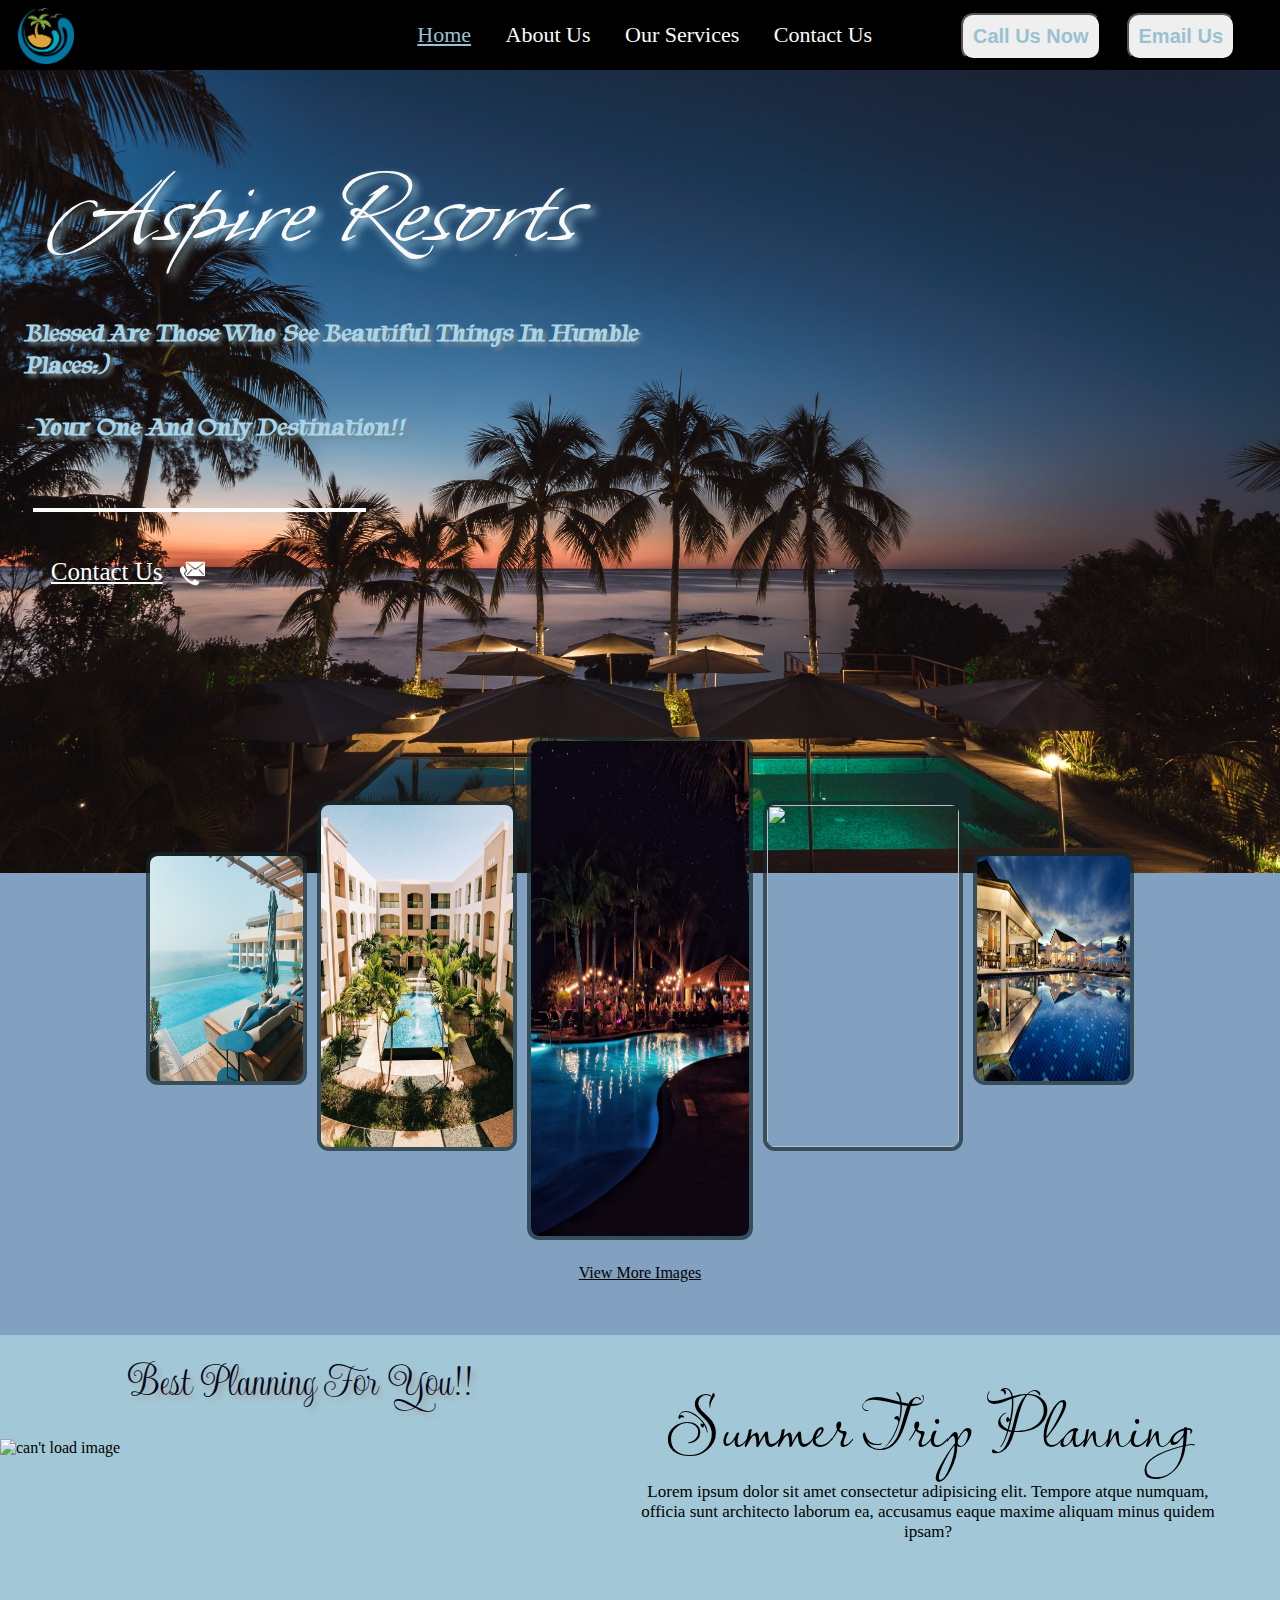
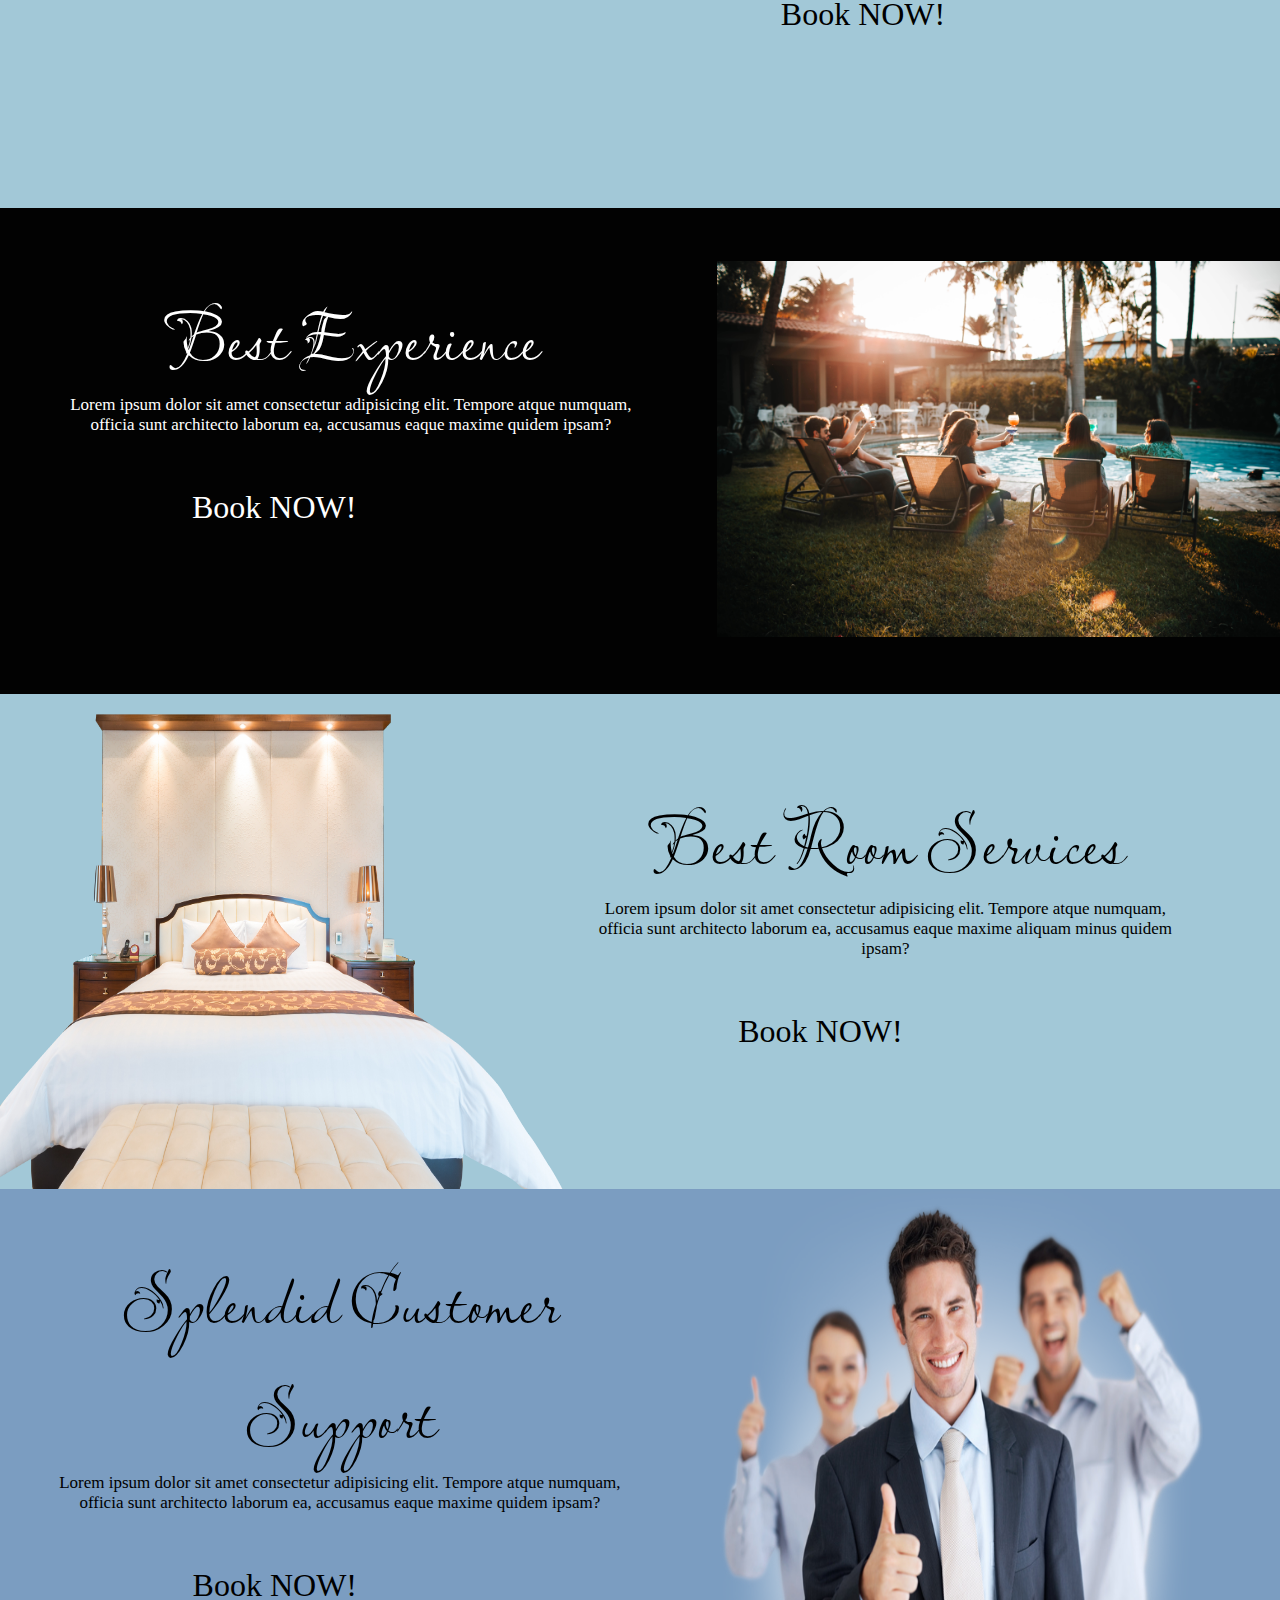
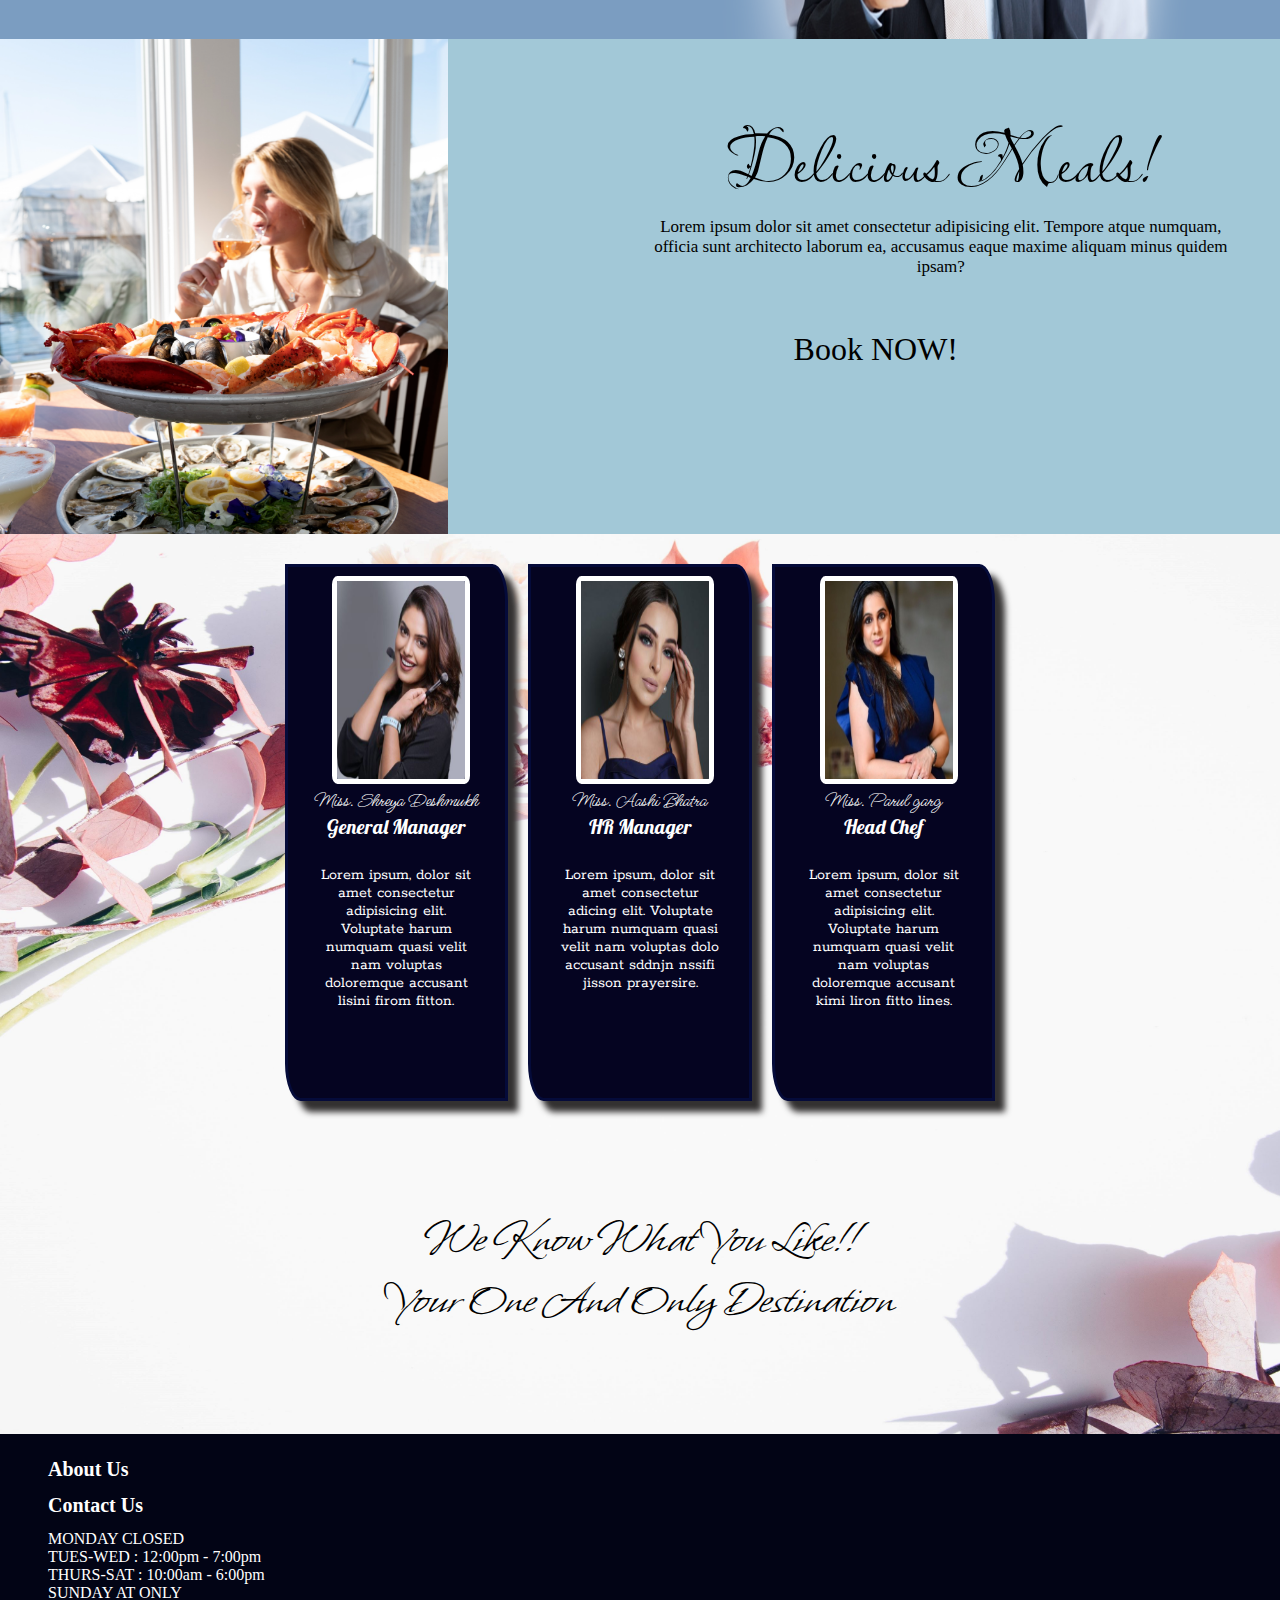
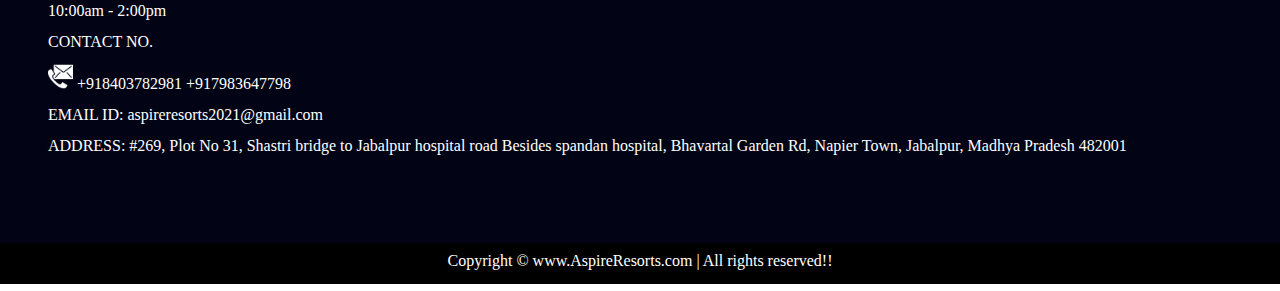
==== commit ffd02739: "updated" ====
--- a/index.html
+++ b/index.html
@@ -7,7 +7,7 @@
     <meta name="viewport" content="width=device-width, initial-scale=1.0">
     <link href="https://fonts.googleapis.com/css2?family=Abril+Fatface&family=Baloo+Bhai+2:wght@600&family=Lavishly+Yours&family=Lobster&family=Ms+Madi&family=Rokkitt:wght@200&family=Tapestry&family=Trochut&family=Updock&family=Whisper&display=swap" rel="stylesheet">
     <link rel="stylesheet" href="home.css">
-    <link rel="stylesheet" media="screen and (max-width: 1230px)" href="homephone.css">
+    <link rel="stylesheet" media="screen and (max-width: 1100px)" href="homephone.css">
     <title>AspireResortHome</title>
 </head>
 
@@ -18,10 +18,10 @@
            
         </div>
         <div class="mid">
-            <ul class="navbar">
-                <li><a href="index.html" class="active" >Home</a></li>
-                <li><a href="aspire_about.html">About Us</a></li>
-                <li><a href="aspire_services.html">Our Services</a></li>
+            <ul class="navbar">l
+                <li><a href="aspire_home.html" class="active" >Home</a></li>
+                <li><a href="#eighthsection">About Us</a></li>
+                <li><a href="#thirdsection">Our Services</a></li>
                 <li><a href="aspire_contact.html">Contact Us</a></li>
              
             </ul>
--- a/home.css
+++ b/home.css
@@ -1,23 +1,23 @@
 *{
-    margin: 0px;
-    padding: 0px;
+   margin: 0px;
+   padding: 0px;
 
 } 
 .left {
-       font-size: 20px;
-       display: inline-block;
-       position: absolute;
-       left: 8px;
-       top: 8px;
-   }
-   .left img {
-       width: 56px;
-       height: 56px;
-       padding-left: 10px;
-   }
+     font-size: 20px;
+     display: inline-block;
+     position: absolute;
+     left: 8px;
+     top: 8px;
+ }
+ .left img {
+     width: 56px;
+     height: 56px;
+     padding-left: 10px;
+ }
 
 .mid {
-       font-size: 23px;
+       font-size: 18px;
        display: flex;
        margin: -7px auto;
        padding: 25px;
@@ -25,72 +25,72 @@
        justify-content: center;
    }
 
-   .right {
-       position: absolute;
-       right: 34px;
-       top: 13px;
-       display: inline-block;
-   }
-   header{
-       background-color:rgb(0, 0, 0);
-       height: 77px;
-       width: 100vw;
-   }
-
-   .navbar {
-       display: inline-block;
-       justify-content: center;
-       text-align: center;
-       margin: 4px auto;
-   }
-
-   .navbar li {
-       display: inline-block;
-       color: white;
-       font-size: 22px;
-       justify-content: center;
-       text-align: center;
-   }
-
-   .navbar li a {
-       color: rgb(252, 251, 251);
-       text-decoration: none;
-       padding: 15px;
-       
-   }
-
-   .navbar li a:hover,
-   .navbar li a.active {
-       color: rgb(152, 194, 208);
-       text-decoration: underline;
-       padding: 15px;
-       cursor: pointer;
-   }
-
-   .btn:hover {
-       background-color: rgb(152, 194, 208);
-       border-color: white;
-       color: white;
-       cursor: pointer;
-   }
-   div.container button.btn{
-       margin-left: 30%;
-       margin-top: 30px;
-       padding: 10px 40px;
-       border-radius: 45px;
-   }
-   button.btn{
-   font-size: 20px;
-   padding: 10px;
-   font-weight: bold;
-   border-radius: 12px;
-   margin: 0px 11px;
-   /* border: none; */
-   color: rgb(152, 194, 208);
-   }  
-   div.left{
-       margin:auto;
-   } 
+ .right {
+     position: absolute;
+     right: 34px;
+     top: 13px;
+     display: inline-block;
+ }
+ header{
+     background-color:rgb(0, 0, 0);
+     height: 77px;
+     width: 100vw;
+ }
+
+ .navbar {
+     display: inline-block;
+     justify-content: center;
+     text-align: center;
+     margin: 4px auto;
+ }
+
+ .navbar li {
+     display: inline-block;
+     color: white;
+     font-size: 22px;
+     justify-content: center;
+     text-align: center;
+ }
+
+ .navbar li a {
+     color: rgb(252, 251, 251);
+     text-decoration: none;
+     padding: 15px;
+     
+ }
+
+ .navbar li a:hover,
+ .navbar li a.active {
+     color: rgb(152, 194, 208);
+     text-decoration: underline;
+     padding: 15px;
+     cursor: pointer;
+ }
+
+ .btn:hover {
+     background-color: rgb(152, 194, 208);
+     border-color: white;
+     color: white;
+     cursor: pointer;
+ }
+ div.container button.btn{
+     margin-left: 30%;
+     margin-top: 30px;
+     padding: 10px 40px;
+     border-radius: 45px;
+ }
+ button.btn{
+ font-size: 20px;
+ padding: 10px;
+ font-weight: bold;
+ border-radius: 12px;
+ margin: 0px 11px;
+ /* border: none; */
+ color: rgb(152, 194, 208);
+ }  
+ div.left{
+     margin:auto;
+ } 
     div#heading{
        padding: 70px 46px 0px 38px;
        height: 101px;
@@ -247,7 +247,7 @@
    content: "";
    position: absolute;
    background-color: rgb(116 173 196 / 67%);
-   height: 57vh;
+   height: 60vh;
    width: 100vw;
    z-index: -1;
 }
--- a/homephone.css
+++ b/homephone.css
@@ -61,6 +61,7 @@
     height: 25vh;
     width: 41vw;
     margin: 4px;
+    max-width: 400px;
 }
 div.circle.sidepic img:hover{
     height: 26vh;
@@ -76,6 +77,7 @@
     height: 25vh;
     width: 41vw;
     margin: 5px;
+    max-width: 400px;
 }
 div.circle#facial img:hover {
     height: 26vh;
@@ -84,8 +86,8 @@
 div.circle#waxing img {
     height: 25vh;
     width: 41vw;
-    margin: 5px;
-    margin-top: 2px;
+    margin: 4px;
+    max-width: 400px;
 }
 div.circle#waxing img:hover {
     height: 26vh;
@@ -94,7 +96,8 @@
 div#salonmain#salonmain img {
     height: 25vh;
     width: 41vw;
-    margin: 0;
+    margin: 4px;
+    max-width: 400px;
 }
 div#salonmain#salonmain img:hover {
     height: 26vh;
@@ -269,11 +272,17 @@
 div.lastslogan {
     font-size: 2rem;
 }
+footer{
+    height: 44vh;
+}
 footer div#footercontact {
     height: 39vh;
     padding: 45px 12px;
     font-size: 0.7rem;
 }
 footer div.center {
-    height: 5vh;
-}
+    height: 3vh;
+    padding-top: 1vh;
+    font-size: 0.7rem;
+}
+
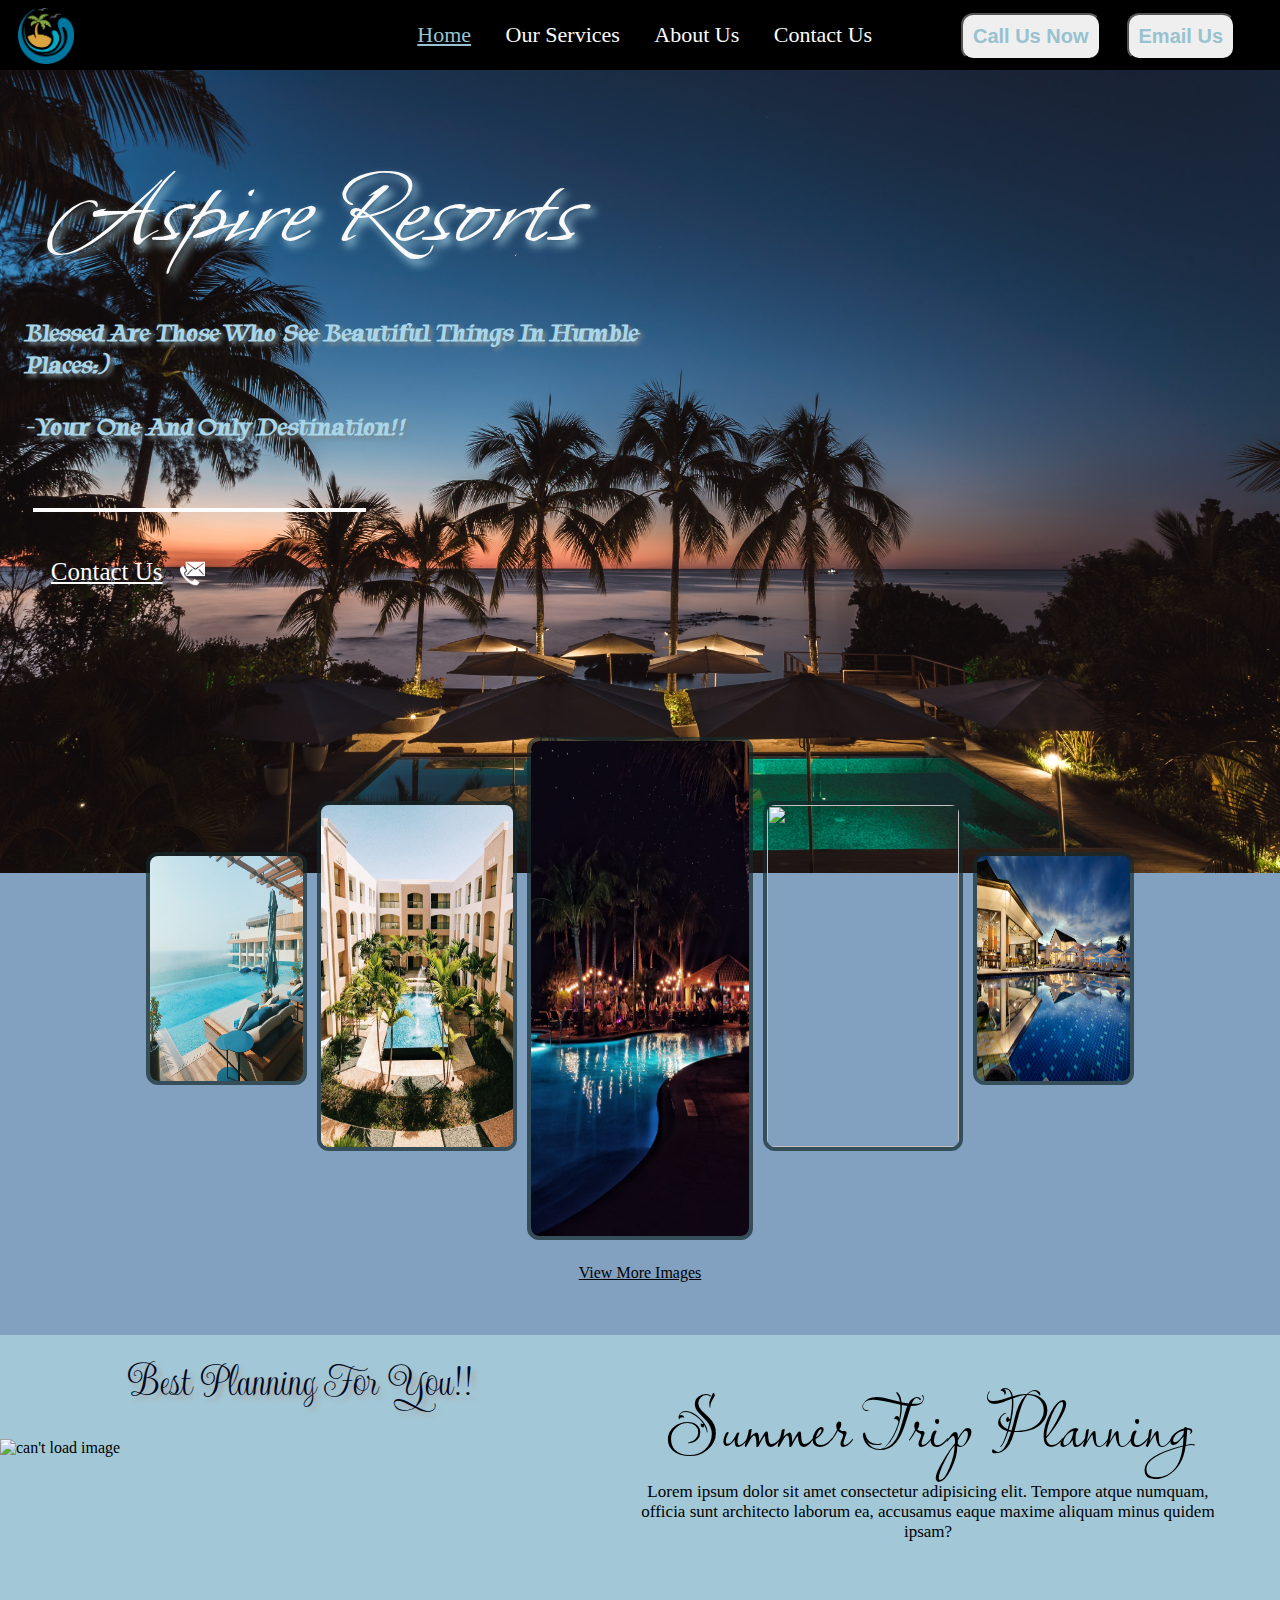
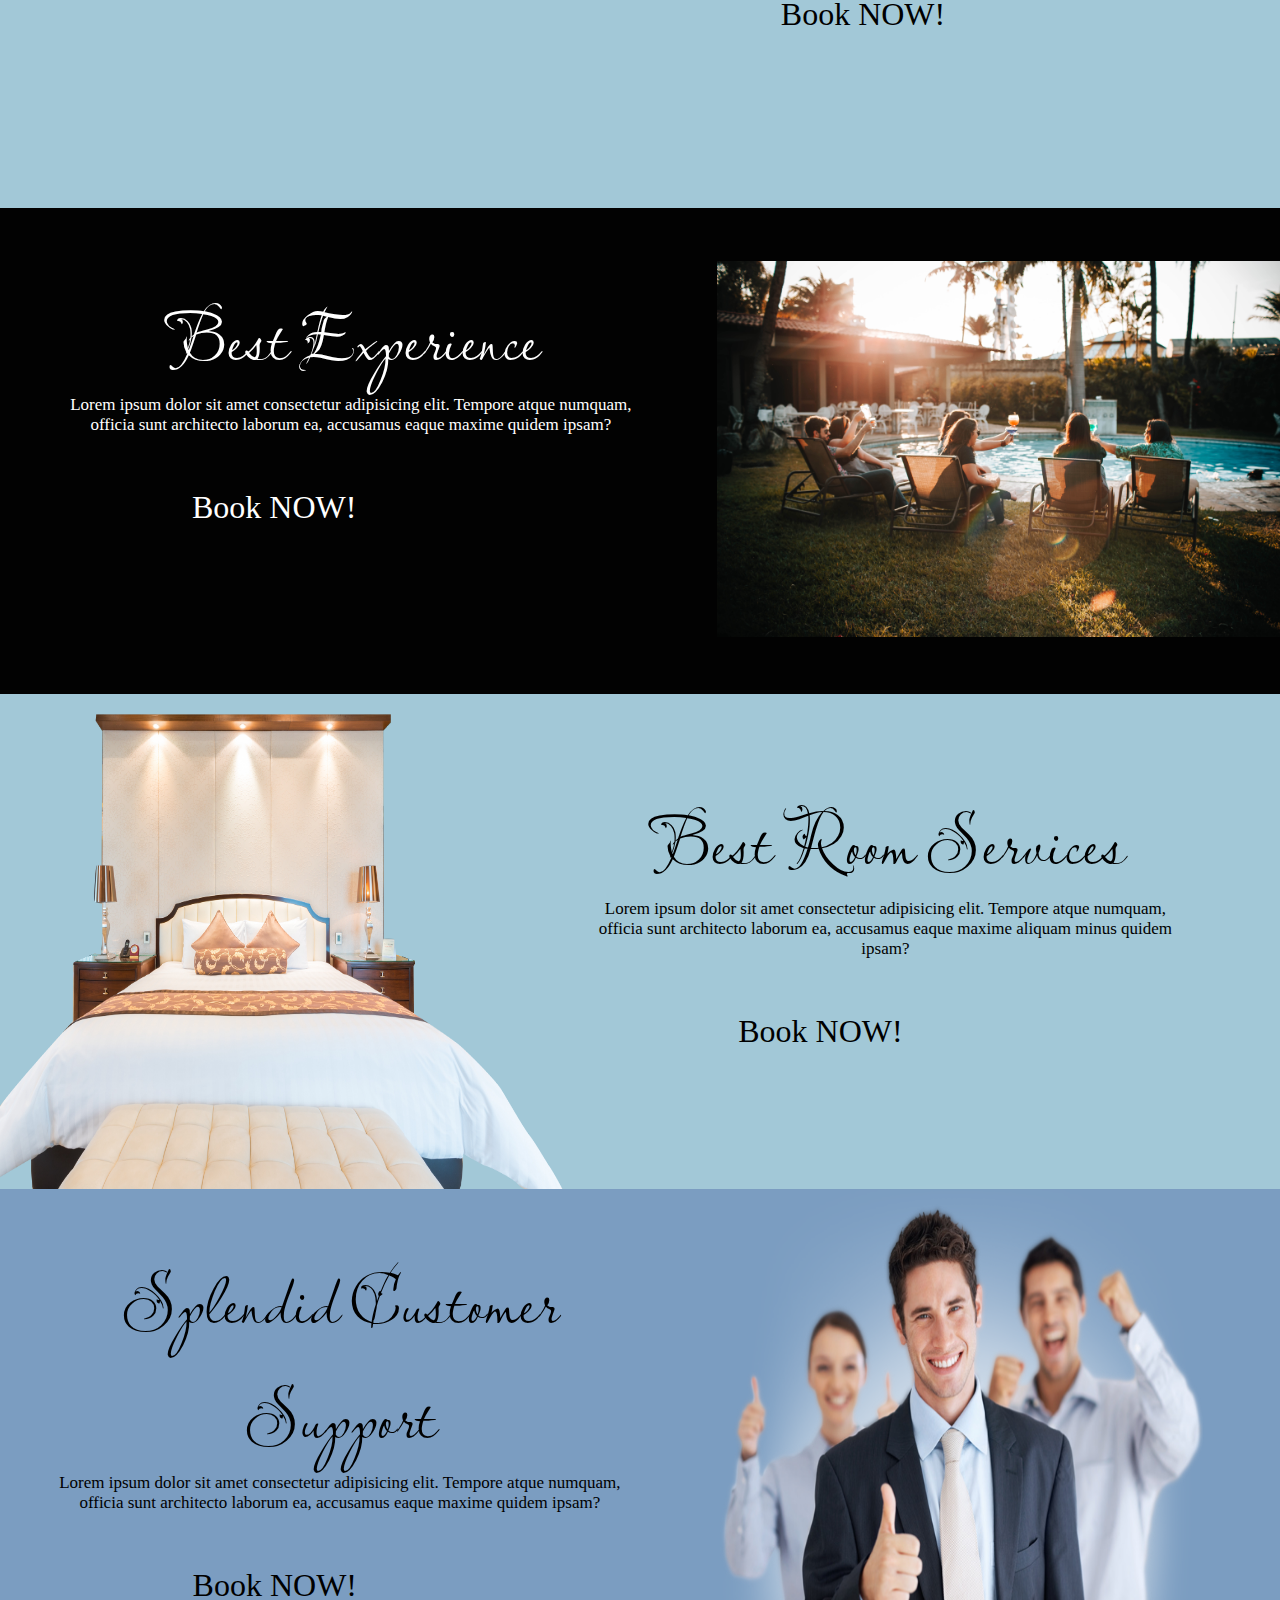
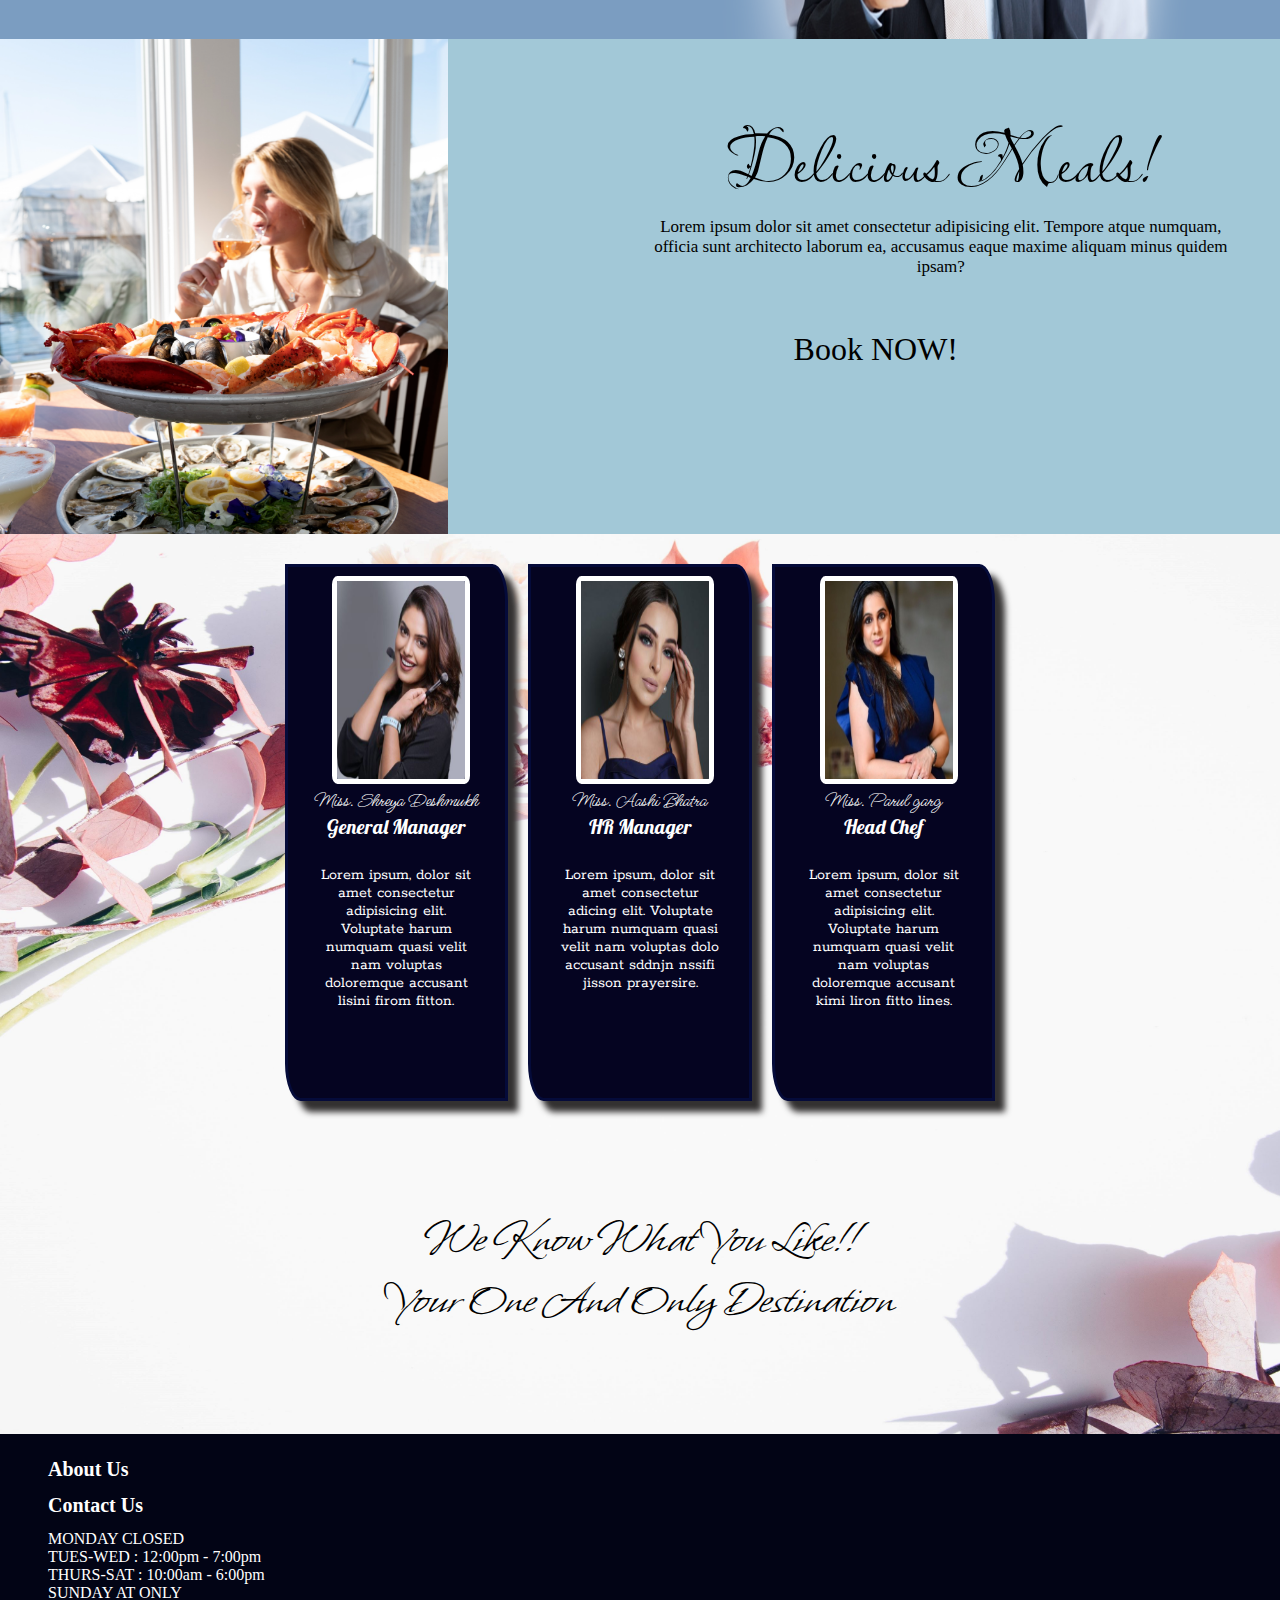
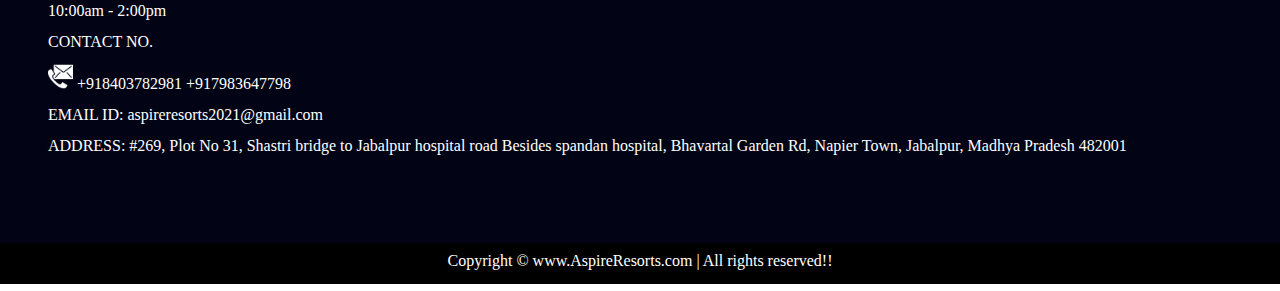
==== commit 21e2a832: "updated" ====
--- a/index.html
+++ b/index.html
@@ -20,8 +20,8 @@
         <div class="mid">
             <ul class="navbar">l
                 <li><a href="aspire_home.html" class="active" >Home</a></li>
+                <li><a href="#thirdsection">Our Services</a></li>
                 <li><a href="#eighthsection">About Us</a></li>
-                <li><a href="#thirdsection">Our Services</a></li>
                 <li><a href="aspire_contact.html">Contact Us</a></li>
              
             </ul>
--- a/home.css
+++ b/home.css
@@ -1,3 +1,6 @@
+html{
+   scroll-behavior: smooth;
+}
 *{
    margin: 0px;
    padding: 0px;
